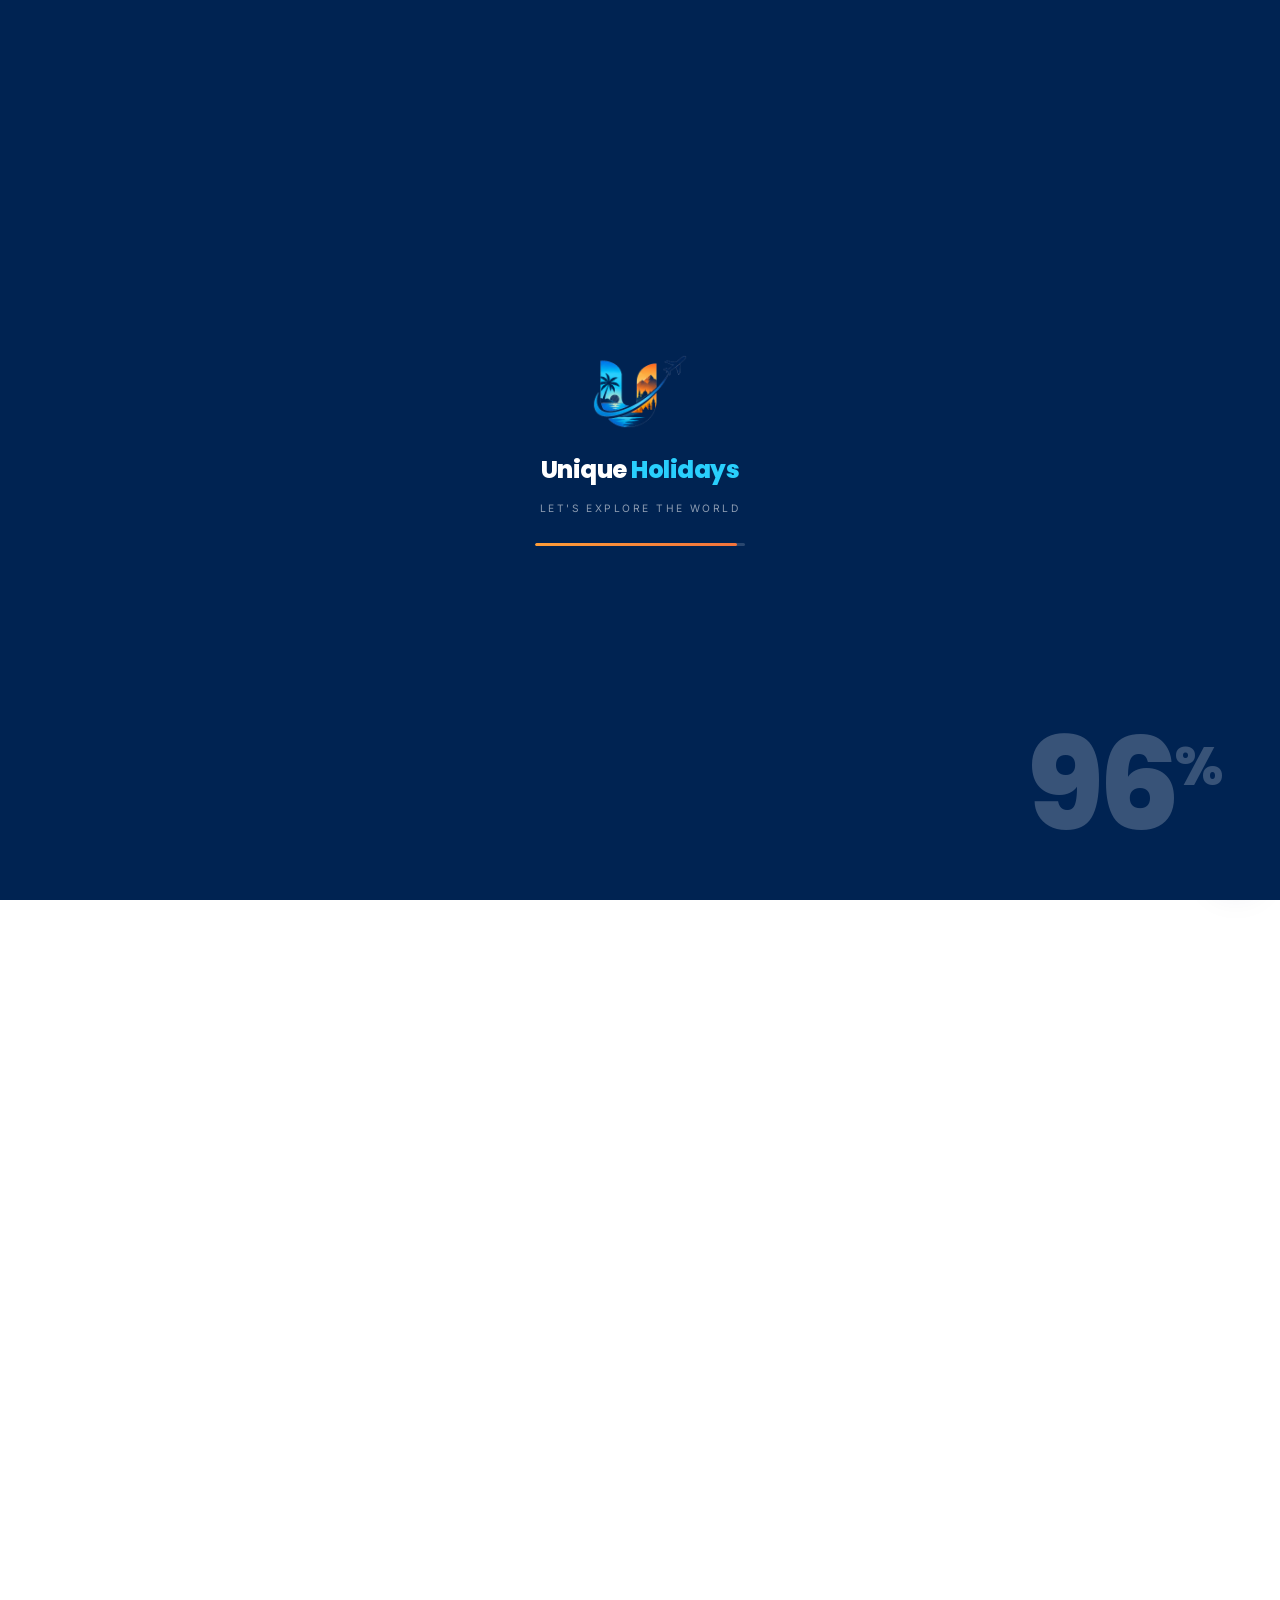
==== about.html @ 4cef004b "Remove the four panels after the gallery In every price, No rush, Plan once then travel with us agai" ====
<!DOCTYPE html>
<html lang="en">
<head>
<meta charset="utf-8">
<meta name="viewport" content="width=device-width, initial-scale=1">
<title>About Us — Unique Holidays</title>
<meta name="description" content="Unique Holidays is a travel desk that plans holidays the way you would plan them for a friend — honest advice, one all-in price and someone on call while you are away.">
<meta name="theme-color" content="#002352">
<link rel="canonical" href="https://www.uniqueholidays.com/about.html">
<meta property="og:type" content="website">
<meta property="og:title" content="About Us — Unique Holidays">
<meta property="og:description" content="Unique Holidays is a travel desk that plans holidays the way you would plan them for a friend — honest advice, one all-in price and someone on call while you are away.">
<meta property="og:image" content="assets/img/og-image.png">
<meta property="og:site_name" content="Unique Holidays">
<meta name="twitter:card" content="summary_large_image">
<link rel="icon" href="assets/img/favicon.ico" sizes="any">
<link rel="icon" href="assets/img/icon-192.png" type="image/png">
<link rel="apple-touch-icon" href="assets/img/apple-touch-icon.png">
<link rel="manifest" href="site.webmanifest">
<link rel="preconnect" href="https://fonts.googleapis.com">
<link rel="preconnect" href="https://fonts.gstatic.com" crossorigin>
<link href="https://fonts.googleapis.com/css2?family=Inter:wght@400;500;600&family=Poppins:wght@500;600;700;800&display=swap" rel="stylesheet">
<link rel="stylesheet" href="assets/css/styles.css?v=20260913h">
<link rel="stylesheet" href="assets/css/motion.css?v=20260913h">
<noscript><style>
  /* Without JavaScript the intro curtain would never lift and the pinned
     gallery would never be measured, so fall back to plain, readable HTML. */
  .uh-loader, .uh-meter { display: none !important; }
  [data-anim] { opacity: 1 !important; transform: none !important; }
  .uh-word > i { transform: none !important; }
  .hscroll { min-height: 0; }
  .hscroll__pin { position: static; height: auto; padding-bottom: 40px; }
  .hscroll__viewport { overflow-x: auto; }
  .hscroll__progress, .hscroll__hint { display: none; }
  .daynight { height: auto; }
  .daynight__pin { position: static; height: auto; padding-block: 80px; }
  .daynight__swap > * { position: static; opacity: 1 !important; }
  .theme-toggle { display: none; }
</style></noscript>
<script src="assets/js/boot.js?v=20260913h"></script>
</head>
<body>
<a class="skip-link" href="#main">Skip to main content</a>

<div class="uh-loader" id="uhLoader" aria-hidden="true">
  <div class="uh-loader__inner">
    <img class="uh-loader__mark" src="assets/img/logo-mark.png" alt="" width="96" height="75">
    <div class="uh-loader__word">Unique <span>Holidays</span></div>
    <div class="uh-loader__tag">Let's Explore the World</div>
    <div class="uh-loader__bar"><span id="uhBar"></span></div>
  </div>
  <div class="uh-loader__count"><span id="uhCount">00</span><i>%</i></div>
  <div class="uh-loader__panel uh-loader__panel--l"></div>
  <div class="uh-loader__panel uh-loader__panel--r"></div>
</div>

<div class="uh-meter" id="uhMeter" aria-hidden="true">
  <span class="uh-meter__num" id="uhMeterNum">00</span>
  <span class="uh-meter__track"><span class="uh-meter__fill" id="uhMeterFill"></span></span>
  <span class="uh-meter__label">Scroll</span>
</div>
<header class="site-header" id="siteHeader">
  <div class="container header-inner">
    <a class="brand" href="index.html" aria-label="Unique Holidays — home">
      <img src="assets/img/logo-mark.png" alt="" width="46" height="36">
      <span class="brand-text">
        <span class="brand-name">Unique <span>Holidays</span></span>
        <span class="brand-tag">Let's Explore the World</span>
      </span>
    </a>
    <nav class="nav" id="primaryNav" aria-label="Primary">
      <ul class="nav-list"><li><a href="index.html">Home</a></li><li><a href="destinations.html">Destinations</a></li><li><a href="packages.html">Tour Packages</a></li><li><a href="about.html" aria-current="page">About Us</a></li><li><a href="contact.html">Contact</a></li><li class="nav-cta-mobile"><a class="btn btn-primary" href="contact.html">Plan My Trip</a></li></ul>
    </nav>
    <div class="header-actions">
      <a class="header-phone" href="tel:+917041190618"><svg viewBox="0 0 24 24" fill="none" stroke="currentColor" stroke-width="2" stroke-linecap="round" stroke-linejoin="round" aria-hidden="true"><path d="M22 16.9v3a2 2 0 0 1-2.2 2 19.8 19.8 0 0 1-8.6-3.1 19.5 19.5 0 0 1-6-6A19.8 19.8 0 0 1 2 4.2 2 2 0 0 1 4 2h3a2 2 0 0 1 2 1.7c.1 1 .4 1.9.7 2.8a2 2 0 0 1-.4 2.1L8 9.9a16 16 0 0 0 6 6l1.3-1.3a2 2 0 0 1 2.1-.4c.9.3 1.8.6 2.8.7a2 2 0 0 1 1.8 2z"/></svg><span>+91 70411 90618</span></a>
      <button class="theme-toggle" type="button" aria-pressed="false" aria-label="Switch to night mode">
        <svg class="i-sun" viewBox="0 0 24 24" fill="none" stroke="currentColor" stroke-width="2" stroke-linecap="round" stroke-linejoin="round" aria-hidden="true"><circle cx="12" cy="12" r="4.2"/><path d="M12 2v2.4M12 19.6V22M4.2 4.2l1.7 1.7M18.1 18.1l1.7 1.7M2 12h2.4M19.6 12H22M4.2 19.8l1.7-1.7M18.1 5.9l1.7-1.7"/></svg><svg class="i-moon" viewBox="0 0 24 24" fill="none" stroke="currentColor" stroke-width="2" stroke-linecap="round" stroke-linejoin="round" aria-hidden="true"><path d="M21 13.2A8.5 8.5 0 1 1 10.8 3a6.8 6.8 0 0 0 10.2 10.2z"/></svg>
      </button>
      <a class="btn btn-primary" href="contact.html">Plan My Trip</a>
      <button class="nav-toggle" id="navToggle" type="button"
              aria-expanded="false" aria-controls="primaryNav" aria-label="Toggle navigation">
        <span></span>
      </button>
    </div>
  </div>
</header>

<main id="main">
  <section class="page-hero">
    <div class="container">
      <nav class="crumbs" aria-label="Breadcrumb">
        <a href="index.html">Home</a><span aria-hidden="true">/</span><span>About Us</span>
      </nav>
      <h1 data-split>A small team that plans a lot of holidays</h1>
      <p>We started because too many people came back from costly trips feeling let down. Usually not because of one big mistake, but because of ten small things nobody planned for.</p>
    </div>
  </section>

  <section class="section">
    <div class="container split">
      <div>
        <span class="eyebrow">Our story</span>
        <h2>Built on the trips that went wrong</h2>
        <p class="lede">Unique Holidays began at a kitchen table, planning a friend's honeymoon after
           an online booking left them stuck at an airport with a voucher nobody accepted.</p>
        <p>We sorted that trip out. Then the next one, and the one after. Eleven years later we are a
           full travel desk, but the way we work has not changed: first understand how someone
           really likes to travel, then build the days around that, not around what is easy to sell.</p>
        <ul class="tick-list">
          <li>Day plans made for real people, not for brochure photos</li>
          <li>Hotels we have stayed in or checked ourselves — no surprises when you reach</li>
          <li>One coordinator who knows your booking from the first enquiry till you are home</li>
          <li>Costs and cancellation rules in writing before you pay a single rupee</li>
        </ul>
        <p class="svc-note" style="justify-content:flex-start;text-align:left"><svg width="18" height="18" viewBox="0 0 24 24" fill="currentColor" aria-hidden="true"><path d="M12 21s-8-4.7-8-10.4A4.6 4.6 0 0 1 12 7a4.6 4.6 0 0 1 8 3.6C20 16.3 12 21 12 21z"/></svg> Identifies as women-owned</p>
        <p style="margin-top:26px">
          <a class="btn btn-primary" href="contact.html">Start planning with us <svg viewBox="0 0 24 24" fill="none" stroke="currentColor" stroke-width="2" stroke-linecap="round" stroke-linejoin="round" aria-hidden="true"><path d="M5 12h14M13 6l6 6-6 6"/></svg></a>
        </p>
      </div>
      <div class="split-media">
        <div class="logo-showcase" data-anim="scale-in">
          <img src="assets/img/logo-u.png" alt="Unique Holidays"
               width="697" height="554">
        </div>
      </div>
    </div>
  </section>

  <section class="section section--tight">
    <div class="container">
      <div class="stats-band reveal" data-anim="clip-up">
        <div class="stats-grid">
          <div><strong data-count="12000" data-suffix="+">0</strong><span>Happy travellers</span></div>
          <div><strong data-count="18" data-suffix="">0</strong><span>Handpicked destinations</span></div>
          <div><strong data-count="40" data-suffix="+">0</strong><span>Countries covered</span></div>
          <div><strong data-count="11" data-suffix=" yrs">0</strong><span>Planning holidays</span></div>
        </div>
      </div>
    </div>
  </section>

  <section class="section section--soft">
    <div class="container">
      <div class="section-head section-head--center">
        <span class="eyebrow">How we work</span>
        <h2>Four things we never compromise on</h2>
      </div>
      <div class="grid grid-4" data-stagger="100"><div class="feature reveal"><div class="icon"><svg viewBox="0 0 24 24" fill="none" stroke="currentColor" stroke-width="2" stroke-linecap="round" stroke-linejoin="round" aria-hidden="true"><path d="M12 22s8-4 8-10V5l-8-3-8 3v7c0 6 8 10 8 10z"/><path d="m9 12 2 2 4-4"/></svg></div>
      <h3>We give you the real price</h3><p>The amount in your first email is the amount you pay. No “taxes extra” three days before you fly.</p></div><div class="feature reveal"><div class="icon"><svg viewBox="0 0 24 24" fill="none" stroke="currentColor" stroke-width="2" stroke-linecap="round" stroke-linejoin="round" aria-hidden="true"><circle cx="12" cy="12" r="10"/><path d="m16.2 7.8-2.9 6.4-6.4 2.9 2.9-6.4z"/></svg></div>
      <h3>We say when not to go</h3><p>If your dates are wrong for a place, we will tell you and suggest better ones — even if we lose the booking.</p></div><div class="feature reveal"><div class="icon"><svg viewBox="0 0 24 24" fill="none" stroke="currentColor" stroke-width="2" stroke-linecap="round" stroke-linejoin="round" aria-hidden="true"><path d="M3 18v-6a9 9 0 0 1 18 0v6"/><path d="M21 19a2 2 0 0 1-2 2h-1a2 2 0 0 1-2-2v-3a2 2 0 0 1 2-2h3zM3 19a2 2 0 0 0 2 2h1a2 2 0 0 0 2-2v-3a2 2 0 0 0-2-2H3z"/></svg></div>
      <h3>We answer the phone</h3><p>Things go wrong at 2 am. Someone from our team picks up, in your language, and sorts it out.</p></div><div class="feature reveal"><div class="icon"><svg viewBox="0 0 24 24" fill="none" stroke="currentColor" stroke-width="2" stroke-linecap="round" stroke-linejoin="round" aria-hidden="true"><path d="M17 21v-2a4 4 0 0 0-4-4H5a4 4 0 0 0-4 4v2"/><circle cx="9" cy="7" r="4"/><path d="M23 21v-2a4 4 0 0 0-3-3.9"/><path d="M16 3.1a4 4 0 0 1 0 7.8"/></svg></div>
      <h3>We travel ourselves</h3><p>Nobody here sells a hotel they have not seen or a route they have not travelled themselves.</p></div></div>
    </div>
  </section>

  <section class="section">
    <div class="container">
      <div class="section-head section-head--center">
        <span class="eyebrow">The team</span>
        <h2>The people you will actually talk to</h2>
        <p>No call centre and no complaint numbers. You get one planner, their direct number,
           and a coordinator who stays with your trip from start to finish.</p>
      </div>
      <div class="grid grid-4" data-stagger="100"><div class="team-card reveal"><span class="avatar" aria-hidden="true">CS</span>
      <h3>Chirag Suthar</h3><p>Founder &amp; trip planner</p></div><div class="team-card reveal"><span class="avatar" aria-hidden="true">AR</span>
      <h3>Anita Rao</h3><p>International holidays</p></div><div class="team-card reveal"><span class="avatar" aria-hidden="true">VJ</span>
      <h3>Vikram Joshi</h3><p>Groups &amp; corporate travel</p></div><div class="team-card reveal"><span class="avatar" aria-hidden="true">FS</span>
      <h3>Farah Sheikh</h3><p>Visas &amp; documentation</p></div></div>
    </div>
  </section>

  <section class="section section--tight">
    <div class="container">
      <div class="cta-band reveal" data-anim="scale-in">
        <h2>Tell us about your next trip</h2>
        <p>One message is enough to begin. We will ask a few questions, then send you a plan
           you can actually picture yourself on.</p>
        <div class="cta-actions">
          <a class="btn btn-primary btn-lg" href="contact.html">Get in touch <svg viewBox="0 0 24 24" fill="none" stroke="currentColor" stroke-width="2" stroke-linecap="round" stroke-linejoin="round" aria-hidden="true"><path d="M5 12h14M13 6l6 6-6 6"/></svg></a>
          <a class="btn btn-light btn-lg" href="packages.html">See our packages</a>
        </div>
      </div>
    </div>
  </section>
</main>
<footer class="site-footer">
  <div class="container">
    <div class="footer-top">
      <div class="footer-about">
        <a class="brand" href="index.html">
          <img src="assets/img/logo-mark.png" alt="" width="46" height="36">
          <span class="brand-text">
            <span class="brand-name">Unique <span>Holidays</span></span>
            <span class="brand-tag">Let's Explore the World</span>
          </span>
        </a>
        <p>A travel desk that plans holidays the way you would plan them for a friend —
           honest advice, a comfortable pace and someone on call while you are away.</p>
        <div class="socials">
          <a href="#" aria-label="Facebook"><svg viewBox="0 0 24 24" fill="none" stroke="currentColor" stroke-width="2" stroke-linecap="round" stroke-linejoin="round" aria-hidden="true"><path d="M15 3h-2.5A4.5 4.5 0 0 0 8 7.5V10H5.5v4H8v8h4v-8h3l1-4h-4V7.5A.5.5 0 0 1 12.5 7H15z" fill="currentColor" stroke="none"/></svg></a>
          <a href="#" aria-label="Instagram"><svg viewBox="0 0 24 24" fill="none" stroke="currentColor" stroke-width="2" stroke-linecap="round" stroke-linejoin="round" aria-hidden="true"><rect x="2" y="2" width="20" height="20" rx="5.5"/><circle cx="12" cy="12" r="4.2"/><circle cx="17.6" cy="6.4" r="1.2" fill="currentColor" stroke="none"/></svg></a>
          <a href="#" aria-label="YouTube"><svg viewBox="0 0 24 24" fill="none" stroke="currentColor" stroke-width="2" stroke-linecap="round" stroke-linejoin="round" aria-hidden="true"><path d="M22.5 7.5a3 3 0 0 0-2.1-2.1C18.5 4.8 12 4.8 12 4.8s-6.5 0-8.4.6A3 3 0 0 0 1.5 7.5 31 31 0 0 0 1 12a31 31 0 0 0 .5 4.5 3 3 0 0 0 2.1 2.1c1.9.6 8.4.6 8.4.6s6.5 0 8.4-.6a3 3 0 0 0 2.1-2.1A31 31 0 0 0 23 12a31 31 0 0 0-.5-4.5z"/><path d="m10 15 5-3-5-3z" fill="currentColor" stroke="none"/></svg></a>
          <a href="#" aria-label="LinkedIn"><svg viewBox="0 0 24 24" fill="none" stroke="currentColor" stroke-width="2" stroke-linecap="round" stroke-linejoin="round" aria-hidden="true"><rect x="2" y="2" width="20" height="20" rx="3"/><path d="M7 10v7M7 6.5v.01M11.5 17v-4a2.5 2.5 0 0 1 5 0v4"/><path d="M11.5 10v7"/></svg></a>
        </div>
      </div>
      <div class="footer-col">
        <h4>Explore</h4>
        <ul><li><a href="index.html">Home</a></li><li><a href="destinations.html">Destinations</a></li><li><a href="packages.html">Tour Packages</a></li><li><a href="about.html">About Us</a></li><li><a href="contact.html">Contact</a></li></ul>
      </div>
      <div class="footer-col">
        <h4>Top destinations</h4>
        <ul><li><a href="destinations.html#kashmir">Kashmir</a></li><li><a href="destinations.html#kerala">Kerala</a></li><li><a href="destinations.html#goa">Goa</a></li><li><a href="destinations.html#ladakh">Ladakh</a></li><li><a href="destinations.html#rajasthan">Rajasthan</a></li><li><a href="destinations.html#andaman">Andaman Islands</a></li></ul>
      </div>
      <div class="footer-col">
        <h4>Get in touch</h4>
        <!-- TODO: replace the placeholder contact details below with your real ones -->
        <ul class="footer-contact">
          <li><svg viewBox="0 0 24 24" fill="none" stroke="currentColor" stroke-width="2" stroke-linecap="round" stroke-linejoin="round" aria-hidden="true"><path d="M20 10c0 6-8 12-8 12s-8-6-8-12a8 8 0 0 1 16 0z"/><circle cx="12" cy="10" r="3"/></svg><span>Unique Holidays<br>A-1234, Money Plant High Street, Gota<br>Ahmedabad, Gujarat 382470, India</span></li>
          <li><svg viewBox="0 0 24 24" fill="none" stroke="currentColor" stroke-width="2" stroke-linecap="round" stroke-linejoin="round" aria-hidden="true"><path d="M22 16.9v3a2 2 0 0 1-2.2 2 19.8 19.8 0 0 1-8.6-3.1 19.5 19.5 0 0 1-6-6A19.8 19.8 0 0 1 2 4.2 2 2 0 0 1 4 2h3a2 2 0 0 1 2 1.7c.1 1 .4 1.9.7 2.8a2 2 0 0 1-.4 2.1L8 9.9a16 16 0 0 0 6 6l1.3-1.3a2 2 0 0 1 2.1-.4c.9.3 1.8.6 2.8.7a2 2 0 0 1 1.8 2z"/></svg><span><a href="tel:+917041190618">+91 70411 90618</a></span></li>
          <li><svg viewBox="0 0 24 24" fill="none" stroke="currentColor" stroke-width="2" stroke-linecap="round" stroke-linejoin="round" aria-hidden="true"><path d="M4 4h16a2 2 0 0 1 2 2v12a2 2 0 0 1-2 2H4a2 2 0 0 1-2-2V6a2 2 0 0 1 2-2z"/><path d="m22 6-10 7L2 6"/></svg><span><a href="mailto:hello@uniqueholidays.com">hello@uniqueholidays.com</a></span></li>
          <li><svg viewBox="0 0 24 24" fill="none" stroke="currentColor" stroke-width="2" stroke-linecap="round" stroke-linejoin="round" aria-hidden="true"><circle cx="12" cy="12" r="10"/><path d="M12 6v6l4 2"/></svg><span>Mon – Sat, 10:00 am – 7:30 pm</span></li>
        </ul>
        <form class="newsletter" id="newsletterForm" novalidate>
          <label class="visually-hidden" for="newsletterEmail">Email address</label>
          <input type="email" id="newsletterEmail" name="email" placeholder="Get deals in your inbox" required>
          <button class="btn btn-primary" type="submit">Subscribe</button>
        </form>
        <p class="newsletter-msg" id="newsletterMsg" role="status"></p>
      </div>
    </div>
    <div class="footer-bottom">
      <p style="margin:0">© <span id="year">2026</span> Unique Holidays. All rights reserved.</p>
      <ul>
        <li><a href="contact.html">Enquiries</a></li>
        <li><a href="about.html">About</a></li>
        <li><a href="packages.html">Packages</a></li>
      </ul>
    </div>
  </div>
</footer>

<div class="float-actions">
  <a class="float-wa" href="https://wa.me/917041190618" aria-label="Chat on WhatsApp" target="_blank" rel="noopener"><svg viewBox="0 0 24 24" fill="none" stroke="currentColor" stroke-width="2" stroke-linecap="round" stroke-linejoin="round" aria-hidden="true"><path d="M17.5 14.4c-.3-.2-1.7-.9-2-1-.3-.1-.5-.1-.7.1l-.9 1.2c-.2.2-.4.2-.6.1a8.2 8.2 0 0 1-4-3.5c-.2-.3 0-.5.1-.6l.6-.7c.2-.2.2-.4.3-.6s0-.4 0-.6l-1-2.3c-.2-.6-.5-.5-.7-.5h-.6c-.2 0-.6.1-.9.4A3.4 3.4 0 0 0 5.9 9c0 1.5 1.1 3 1.3 3.2a12 12 0 0 0 4.6 4.1c1.7.7 2.3.8 3.1.6.5-.1 1.7-.7 1.9-1.3.2-.7.2-1.2.2-1.3z"/><path d="M12 2a10 10 0 0 0-8.6 15L2 22l5.2-1.4A10 10 0 1 0 12 2z" fill="none"/></svg></a>
  <a class="float-call" href="tel:+917041190618" aria-label="Call us"><svg viewBox="0 0 24 24" fill="none" stroke="currentColor" stroke-width="2" stroke-linecap="round" stroke-linejoin="round" aria-hidden="true"><path d="M22 16.9v3a2 2 0 0 1-2.2 2 19.8 19.8 0 0 1-8.6-3.1 19.5 19.5 0 0 1-6-6A19.8 19.8 0 0 1 2 4.2 2 2 0 0 1 4 2h3a2 2 0 0 1 2 1.7c.1 1 .4 1.9.7 2.8a2 2 0 0 1-.4 2.1L8 9.9a16 16 0 0 0 6 6l1.3-1.3a2 2 0 0 1 2.1-.4c.9.3 1.8.6 2.8.7a2 2 0 0 1 1.8 2z"/></svg></a>
</div>

<script src="assets/js/main.js?v=20260913h" defer></script>
<script src="assets/js/motion.js?v=20260913h" defer></script>
</body>
</html>
---- assets/css/styles.css ----
/* ==========================================================================
   Unique Holidays — design system
   Palette sampled directly from the brand logo:
   navy #002352 · blue #0080D8 · sky #29CFFD · orange #FE9D38
   ========================================================================== */

/* ---------------------------------------------------------------- tokens -- */
/* Copperplate script, self-hosted. Used only as the accent word inside a
   headline — the way the reference sites set one word of a serif statement in
   calligraphy. A fallback serif italic would read as emphasis, not lettering. */
@font-face {
  font-family: "Kaushan Script";
  src: url("../fonts/kaushan-script-latin.woff2") format("woff2");
  font-weight: 400; font-style: normal; font-display: swap;
  unicode-range: U+0000-00FF, U+2018-201E, U+2039-203A;
}

@font-face {
  font-family: "Pinyon Script";
  src: url("../fonts/pinyon-script-latin.woff2") format("woff2");
  font-weight: 400; font-style: normal; font-display: swap;
  unicode-range: U+0000-00FF, U+2018-201E, U+2039-203A;
}

:root {
  --navy:        #002352;
  --navy-800:    #04264F;
  --navy-600:    #0B4B8F;
  --blue:        #0080D8;
  --blue-400:    #29A9F0;
  --sky:         #29CFFD;
  --sky-100:     #E4F6FE;
  --orange:      #FE9D38;
  --orange-600:  #F2733C;
  --sand:        #FFE3B0;

  --ink:         #0E1B2C;
  --body:        #46586E;
  --muted:       #6B7C92;
  --line:        #E3EAF2;
  --line-soft:   #EEF3F8;
  --surface:     #FFFFFF;
  --surface-2:   #F4F8FC;

  --grad-brand:  linear-gradient(135deg, var(--blue) 0%, var(--sky) 100%);
  --grad-warm:   linear-gradient(135deg, var(--orange) 0%, var(--orange-600) 100%);
  /* The deep ground for flat dark sections. Sampled from the reference
     recording: #330A24. Navy stays the ink colour for type and buttons. */
  --deep:        #330A24;
  --deep-600:    #4A122F;
  --deep-400:    #5E1A3D;
  --grad-deep:   linear-gradient(150deg, var(--deep) 0%, var(--deep-600) 58%, var(--deep-400) 100%);

  --r-sm: 10px;
  --r-md: 16px;
  --r-lg: 24px;
  --r-xl: 34px;
  --r-pill: 999px;

  --sh-sm: 0 1px 2px rgba(0, 35, 82, .05), 0 3px 10px rgba(0, 35, 82, .045);
  --sh-md: 0 2px 6px rgba(0, 35, 82, .05), 0 12px 34px rgba(0, 35, 82, .085);
  --sh-lg: 0 6px 18px rgba(0, 35, 82, .07), 0 30px 70px rgba(0, 35, 82, .13);
  --sh-cta: 0 12px 28px rgba(242, 115, 60, .32);

  --container: 1180px;
  --gutter: 22px;

  --font-head: "Poppins", "Segoe UI", system-ui, -apple-system, sans-serif;
  --font-body: "Inter", "Segoe UI", system-ui, -apple-system, sans-serif;

  --ease: cubic-bezier(.22, .8, .26, 1);
  --ease-soft: cubic-bezier(.33, .72, .24, 1);
}

/* ------------------------------------------------------------------ base -- */
*, *::before, *::after { box-sizing: border-box; }

html { scroll-behavior: smooth; -webkit-text-size-adjust: 100%; }

body {
  margin: 0;
  font-family: var(--font-body);
  font-size: 16.5px;
  line-height: 1.78;
  -webkit-font-smoothing: antialiased;
  text-rendering: optimizeLegibility;
  color: var(--body);
  background: var(--surface);
  overflow-x: hidden;
}

h1, h2, h3, h4, h5 {
  font-family: var(--font-head);
  color: var(--ink);
  line-height: 1.18;
  margin: 0 0 .5em;
  letter-spacing: -.02em;
  font-weight: 700;
}
h1 { font-size: clamp(2.3rem, 5vw, 3.9rem); font-weight: 800; letter-spacing: -.028em; }
h2 { font-size: clamp(1.9rem, 3.5vw, 3rem); font-weight: 800; letter-spacing: -.026em; }
h3 { font-size: clamp(1.16rem, 1.8vw, 1.42rem); letter-spacing: -.014em; }
p  { margin: 0 0 1rem; }
a  { color: var(--blue); text-decoration: none; transition: color .2s var(--ease); }
a:hover { color: var(--orange-600); }
img, svg { max-width: 100%; height: auto; display: block; }
ul { margin: 0; padding: 0; list-style: none; }

:focus-visible {
  outline: 3px solid var(--orange);
  outline-offset: 3px;
  border-radius: 6px;
}

.visually-hidden {
  position: absolute; width: 1px; height: 1px; padding: 0; margin: -1px;
  overflow: hidden; clip: rect(0 0 0 0); white-space: nowrap; border: 0;
}

.skip-link {
  position: fixed; left: 50%; top: 10px; transform: translateX(-50%);
  background: var(--navy); color: #fff; padding: 11px 22px;
  border-radius: var(--r-pill); z-index: 200;
  clip-path: inset(50%); pointer-events: none;
  font-family: var(--font-head); font-weight: 600; font-size: .9rem;
  box-shadow: var(--sh-md);
}
.skip-link:focus { clip-path: none; pointer-events: auto; color: #fff; }

/* ------------------------------------------------------------- structure -- */
.container {
  width: 100%;
  max-width: var(--container);
  margin-inline: auto;
  padding-inline: var(--gutter);
}

.section { padding-block: clamp(72px, 9.5vw, 132px); position: relative; }
.section::before {
  content: ""; position: absolute; inset: 0; pointer-events: none;
  background:
    radial-gradient(52% 44% at 88% 4%, rgba(41, 207, 253, .055), transparent 62%),
    radial-gradient(44% 40% at 6% 96%, rgba(254, 157, 56, .045), transparent 64%);
}
.section > .container { position: relative; z-index: 1; }
.section--soft { background: var(--surface-2); position: relative; }
.section--soft::before {
  content: ""; position: absolute; inset: 0; pointer-events: none;
  background:
    radial-gradient(58% 52% at 12% 0%, rgba(41, 207, 253, .10), transparent 62%),
    radial-gradient(48% 48% at 92% 100%, rgba(254, 157, 56, .075), transparent 64%);
}
.section--soft > .container { position: relative; z-index: 1; }
.section--tight { padding-block: clamp(48px, 6vw, 84px); }

.section-head { max-width: 680px; margin-bottom: clamp(40px, 5vw, 62px); }
.section-head--center { margin-inline: auto; text-align: center; }

.eyebrow {
  display: inline-flex; align-items: center; gap: 8px;
  font-family: var(--font-head); font-weight: 600; font-size: .78rem;
  letter-spacing: .14em; text-transform: uppercase;
  color: var(--blue); margin-bottom: 14px;
}
.eyebrow::before {
  content: ""; width: 26px; height: 3px; border-radius: 2px; background: var(--grad-warm);
}
.section-head--center .eyebrow::before { display: none; }
.section-head p { font-size: 1.07rem; color: var(--muted); margin-bottom: 0; line-height: 1.8; }

.lede { font-size: 1.12rem; color: var(--body); }

/* --------------------------------------------------------------- buttons -- */
.btn {
  display: inline-flex; align-items: center; justify-content: center; gap: 10px;
  font-family: var(--font-head); font-weight: 600; font-size: .95rem;
  padding: 13px 26px; border-radius: var(--r-pill); border: 2px solid transparent;
  cursor: pointer; transition: transform .22s var(--ease), box-shadow .22s var(--ease),
              background .22s var(--ease), color .22s var(--ease), border-color .22s var(--ease);
  white-space: nowrap; text-align: center;
}
.btn:hover { transform: translateY(-2px); }
.btn:active { transform: translateY(0); }
.btn svg { width: 18px; height: 18px; flex: none; }

.btn-primary { background: var(--grad-warm); color: #fff; box-shadow: var(--sh-cta); }
.btn-primary:hover { color: #fff; box-shadow: 0 16px 34px rgba(242, 115, 60, .42); }

.btn-brand { background: var(--grad-brand); color: #fff; box-shadow: 0 12px 26px rgba(11, 132, 222, .3); }
.btn-brand:hover { color: #fff; }

.btn-outline { border-color: var(--line); color: var(--ink); background: var(--surface); }
.btn-outline:hover { border-color: var(--blue); color: var(--blue); }

.btn-light { background: rgba(255, 255, 255, .14); color: #fff; border-color: rgba(255, 255, 255, .4); }
.btn-light:hover { background: #fff; color: var(--navy); }

.btn-block { width: 100%; }
.btn-lg { padding: 16px 34px; font-size: 1rem; }

/* ---------------------------------------------------------------- header -- */
.site-header {
  position: sticky; top: 0; z-index: 100;
  background: var(--header-bg);
  backdrop-filter: blur(12px);
  border-bottom: 1px solid transparent;
  transition: box-shadow .25s var(--ease), border-color .25s var(--ease), transform .34s var(--ease);
}
.site-header.is-stuck { box-shadow: var(--sh-sm); border-bottom-color: var(--line); }
/* Out of the way on the way down the page, back on the way up. Not named
   is-hidden: that is already a display:none utility further down this sheet. */
.site-header.is-tucked { transform: translateY(-100%); }

.header-inner {
  display: flex; align-items: center; gap: 20px;
  min-height: 76px;
}

.brand { display: flex; align-items: center; gap: 11px; flex: none; }
.brand img { width: 46px; height: auto; }
.brand-text { display: flex; flex-direction: column; line-height: 1; }
.brand-name {
  font-family: var(--font-head); font-weight: 800; font-size: 1.28rem;
  letter-spacing: -.02em; color: var(--navy);
}
.brand-name span { color: var(--blue); }
.brand-tag {
  font-size: .61rem; letter-spacing: .19em; text-transform: uppercase;
  color: var(--muted); margin-top: 4px; font-weight: 500;
}

.nav { margin-left: auto; }
.nav-list { display: flex; align-items: center; gap: 4px; }
.nav-list a {
  display: block; padding: 10px 15px; border-radius: var(--r-pill); white-space: nowrap;
  font-family: var(--font-head); font-weight: 500; font-size: .94rem; color: var(--ink);
}
.nav-list a:hover { background: var(--sky-100); color: var(--blue); }
.nav-list a[aria-current="page"] { color: var(--blue); background: var(--sky-100); font-weight: 600; }

.header-actions { display: flex; align-items: center; gap: 14px; flex: none; }
.header-phone {
  display: inline-flex; align-items: center; gap: 9px;
  font-family: var(--font-head); font-weight: 600; font-size: .93rem; color: var(--navy);
}
.header-phone svg { width: 34px; height: 34px; padding: 8px; border-radius: 50%;
  background: var(--sky-100); color: var(--blue); flex: none; }
.header-phone:hover { color: var(--blue); }

.nav-cta-mobile { display: none; }
.nav-cta-mobile .btn { width: 100%; margin-top: 14px; }

.nav-toggle {
  display: none; width: 46px; height: 46px; border: 1px solid var(--line);
  background: var(--surface); border-radius: 13px; cursor: pointer; padding: 0;
  align-items: center; justify-content: center; flex: none;
}
.nav-toggle span {
  display: block; width: 20px; height: 2px; background: var(--navy); border-radius: 2px;
  position: relative; transition: background .2s var(--ease);
}
.nav-toggle span::before, .nav-toggle span::after {
  content: ""; position: absolute; left: 0; width: 20px; height: 2px;
  background: var(--navy); border-radius: 2px; transition: transform .25s var(--ease);
}
.nav-toggle span::before { top: -6px; }
.nav-toggle span::after  { top: 6px; }
.nav-toggle[aria-expanded="true"] span { background: transparent; }
.nav-toggle[aria-expanded="true"] span::before { transform: translateY(6px) rotate(45deg); }
.nav-toggle[aria-expanded="true"] span::after  { transform: translateY(-6px) rotate(-45deg); }

/* ------------------------------------------------------------------ hero -- */
.hero {
  position: relative; overflow: hidden;
  background: var(--grad-deep);
  color: #fff; padding-block: clamp(52px, 7vw, 88px) clamp(76px, 9vw, 116px);
}
.hero::before {
  content: ""; position: absolute; inset: auto -10% -55% -10%; height: 70%;
  background: radial-gradient(60% 100% at 50% 0%, rgba(41, 207, 253, .28), transparent 70%);
  pointer-events: none;
}
.hero-swoosh {
  position: absolute; right: -8%; top: -14%; width: 66%; min-width: 560px;
  opacity: .14; pointer-events: none;
}
.hero-inner {
  position: relative; z-index: 2;
  display: grid; grid-template-columns: 1.05fr .95fr; gap: clamp(30px, 5vw, 66px);
  align-items: center;
}
.hero h1 { color: #fff; margin-bottom: 18px; }
.hero h1 em {
  font-style: normal;
  background: linear-gradient(100deg, var(--orange) 10%, var(--sand) 90%);
  -webkit-background-clip: text; background-clip: text; color: transparent;
}
.hero-copy p { color: rgba(255, 255, 255, .82); font-size: 1.1rem; max-width: 52ch; }

.hero-pill {
  display: inline-flex; align-items: center; gap: 10px;
  background: rgba(255, 255, 255, .12); border: 1px solid rgba(255, 255, 255, .22);
  padding: 7px 16px 7px 8px; border-radius: var(--r-pill);
  font-size: .84rem; font-weight: 500; color: #fff; margin-bottom: 22px;
}
.hero-pill b {
  background: var(--grad-warm); color: #fff; font-weight: 700;
  padding: 3px 12px; border-radius: var(--r-pill); font-size: .76rem;
  font-family: var(--font-head); letter-spacing: .04em;
}
.hero-actions { display: flex; flex-wrap: wrap; gap: 14px; margin-top: 30px; }

.hero-stats {
  display: flex; flex-wrap: wrap; gap: 32px; margin-top: 40px;
  padding-top: 28px; border-top: 1px solid rgba(255, 255, 255, .18);
}
.hero-stats div strong {
  display: block; font-family: var(--font-head); font-weight: 800;
  font-size: 1.75rem; color: #fff; line-height: 1.1;
}
.hero-stats div span { font-size: .84rem; color: rgba(255, 255, 255, .7); }

/* hero collage */
.hero-art { position: relative; }
.collage { display: grid; grid-template-columns: 1fr 1fr; gap: 16px; }
.collage img {
  width: 100%; height: 100%; object-fit: cover; border-radius: var(--r-lg);
  box-shadow: var(--sh-lg); border: 3px solid rgba(255, 255, 255, .18);
}
.collage figure { margin: 0; position: relative; overflow: hidden; border-radius: var(--r-lg); }
.collage figcaption {
  position: absolute; left: 12px; bottom: 12px; z-index: 2;
  background: rgba(4, 38, 79, .74); backdrop-filter: blur(6px);
  color: #fff; font-family: var(--font-head); font-weight: 600; font-size: .8rem;
  padding: 5px 13px; border-radius: var(--r-pill);
}
.collage .tall { grid-row: span 2; }
.collage .tall img { min-height: 320px; object-position: 50% 76%; }
.collage .short img { height: 152px; }

.hero-badge {
  margin-top: 16px; background: rgba(255, 255, 255, .1);
  border: 1px solid rgba(255, 255, 255, .2); border-radius: var(--r-md);
  padding: 14px 18px; backdrop-filter: blur(8px);
  display: flex; align-items: center; gap: 13px;
}
.hero-badge .icon {
  width: 40px; height: 40px; border-radius: 12px; flex: none; color: #fff;
  background: var(--grad-brand); display: grid; place-items: center;
}
.hero-badge .icon svg { width: 20px; height: 20px; }
.hero-badge strong { display: block; font-family: var(--font-head); font-size: .95rem; color: #fff; }
.hero-badge > span:last-child > span { font-size: .78rem; color: rgba(255, 255, 255, .72); }

/* --------------------------------------------------------- search widget -- */
.search-wrap { margin-top: -58px; position: relative; z-index: 20; }
.search-card {
  background: var(--surface); border-radius: var(--r-xl); box-shadow: var(--sh-lg);
  padding: 22px; display: grid; gap: 14px;
  grid-template-columns: repeat(4, 1fr) auto; align-items: end;
}
.field { display: flex; flex-direction: column; gap: 7px; min-width: 0; }
.field > label {
  font-family: var(--font-head); font-weight: 600; font-size: .76rem;
  letter-spacing: .09em; text-transform: uppercase; color: var(--muted);
}
.field select, .field input, .field textarea {
  font-family: var(--font-body); font-size: .95rem; color: var(--ink);
  border: 1.5px solid var(--line); border-radius: var(--r-sm);
  padding: 12px 14px; background: var(--surface); width: 100%;
  transition: border-color .2s var(--ease), box-shadow .2s var(--ease);
}
.field select {
  appearance: none;
  background-image: url("data:image/svg+xml,%3Csvg xmlns='http://www.w3.org/2000/svg' viewBox='0 0 24 24' fill='none' stroke='%236B7C92' stroke-width='2.5' stroke-linecap='round'%3E%3Cpath d='M6 9l6 6 6-6'/%3E%3C/svg%3E");
  background-repeat: no-repeat; background-position: right 12px center; background-size: 16px;
  padding-right: 38px; cursor: pointer;
}
.field :is(select, input, textarea):focus {
  outline: none; border-color: var(--blue); box-shadow: 0 0 0 4px rgba(11, 132, 222, .13);
}
.field textarea { resize: vertical; min-height: 130px; }

/* ----------------------------------------------------------------- cards -- */
.grid { display: grid; gap: 26px; }
.grid-2 { grid-template-columns: repeat(2, 1fr); }
.grid-3 { grid-template-columns: repeat(3, 1fr); }
.grid-4 { grid-template-columns: repeat(4, 1fr); }

/* destination tile */
.dest-card {
  position: relative; display: block; overflow: hidden;
  border-radius: var(--r-lg); box-shadow: var(--sh-md);
  min-height: 322px; color: #fff; isolation: isolate;
}
.dest-card img {
  position: absolute; inset: 0; width: 100%; height: 100%; object-fit: cover;
  object-position: 50% 64%; z-index: -2; transition: transform .6s var(--ease);
}
.dest-card::after {
  content: ""; position: absolute; inset: 0; z-index: -1;
  background: linear-gradient(180deg, rgba(0, 35, 82, 0) 0%,
              rgba(0, 35, 82, .28) 34%, rgba(0, 35, 82, .74) 64%,
              rgba(0, 35, 82, .95) 100%);
}
.dest-card:hover img { transform: scale(1.07); }
.dest-card:hover { color: #fff; }
.dest-body {
  position: absolute; inset: auto 0 0 0; padding: 20px;
  text-shadow: 0 1px 3px rgba(0, 18, 40, .55);
}
.dest-body h3 { color: #fff; margin: 0 0 5px; font-size: 1.2rem; }
.dest-body p {
  margin: 0; font-size: .84rem; line-height: 1.55; color: rgba(255, 255, 255, .88);
  display: -webkit-box; -webkit-line-clamp: 2; -webkit-box-orient: vertical;
  line-clamp: 2; overflow: hidden;
}
.dest-price {
  display: flex; align-items: baseline; gap: 6px; margin-top: 12px;
  font-family: var(--font-head); font-size: .8rem; color: rgba(255, 255, 255, .86);
}
.dest-price b { font-size: 1.08rem; color: var(--orange); }
.dest-tag {
  position: absolute; top: 16px; left: 16px; z-index: 2;
  background: rgba(255, 255, 255, .92); color: var(--navy);
  font-family: var(--font-head); font-weight: 600; font-size: .73rem;
  padding: 5px 13px; border-radius: var(--r-pill);
}
.dest-card--tall { min-height: 420px; }

/* package card */
.pkg-card {
  background: var(--surface); border: 1px solid var(--line); border-radius: var(--r-lg);
  overflow: hidden; display: flex; flex-direction: column;
  transition: transform .45s var(--ease-soft), box-shadow .45s var(--ease-soft), border-color .45s var(--ease-soft);
}
.pkg-card:hover { transform: translateY(-7px); box-shadow: var(--sh-lg); border-color: transparent; }
.pkg-media { position: relative; aspect-ratio: 16 / 10; overflow: hidden; }
.pkg-media img { width: 100%; height: 100%; object-fit: cover; transition: transform .6s var(--ease); }
.pkg-card:hover .pkg-media img { transform: scale(1.06); }
.pkg-badge {
  position: absolute; top: 14px; left: 14px;
  background: var(--grad-warm); color: #fff;
  font-family: var(--font-head); font-weight: 600; font-size: .72rem;
  padding: 5px 13px; border-radius: var(--r-pill); letter-spacing: .03em;
}
.pkg-rating {
  position: absolute; top: 14px; right: 14px;
  background: rgba(255, 255, 255, .94); color: var(--navy);
  font-family: var(--font-head); font-weight: 600; font-size: .76rem;
  padding: 5px 11px; border-radius: var(--r-pill);
  display: inline-flex; align-items: center; gap: 5px;
}
.pkg-rating svg { width: 13px; height: 13px; color: var(--orange); }
.pkg-body { padding: 22px; display: flex; flex-direction: column; flex: 1; }
.pkg-where {
  display: inline-flex; align-items: center; gap: 6px;
  font-size: .82rem; color: var(--muted); margin-bottom: 8px;
}
.pkg-where svg { width: 14px; height: 14px; color: var(--blue); }
.pkg-body h3 { font-size: 1.16rem; margin-bottom: 10px; }
.pkg-body > p { font-size: .9rem; color: var(--muted); margin-bottom: 16px; }
.pkg-meta {
  display: flex; flex-wrap: wrap; gap: 8px; margin-bottom: 18px;
}
.pkg-meta li {
  display: inline-flex; align-items: center; gap: 6px;
  background: var(--surface-2); color: var(--body);
  font-size: .78rem; padding: 5px 11px; border-radius: var(--r-pill);
}
.pkg-meta svg { width: 13px; height: 13px; color: var(--blue); }
.pkg-foot {
  margin-top: auto; padding-top: 16px; border-top: 1px dashed var(--line);
  display: flex; align-items: center; justify-content: space-between; gap: 12px;
}
.price small { display: block; font-size: .72rem; color: var(--muted); line-height: 1.4; }
.price strong {
  font-family: var(--font-head); font-weight: 800; font-size: 1.35rem; color: var(--navy);
}
.price s { font-size: .8rem; color: var(--muted); margin-left: 6px; font-weight: 400; }

/* feature / value cards */
.feature {
  background: var(--surface); border: 1px solid var(--line); border-radius: var(--r-lg);
  padding: 30px 26px; height: 100%;
  transition: transform .45s var(--ease-soft), box-shadow .45s var(--ease-soft), border-color .45s var(--ease-soft);
}
.feature:hover { transform: translateY(-6px); box-shadow: var(--sh-md); border-color: transparent; }
.feature .icon {
  width: 56px; height: 56px; border-radius: 17px; display: grid; place-items: center;
  background: var(--sky-100); color: var(--blue); margin-bottom: 20px;
}
.feature .icon svg { width: 26px; height: 26px; }
.feature:nth-child(2n) .icon { background: #FFF1E1; color: var(--orange-600); }
.feature h3 { font-size: 1.1rem; margin-bottom: 8px; }
.feature p { font-size: .93rem; color: var(--muted); margin: 0; }

/* numbered steps */
.step { position: relative; padding-left: 74px; }
.step .num {
  position: absolute; left: 0; top: 0;
  width: 54px; height: 54px; border-radius: 18px; display: grid; place-items: center;
  background: var(--grad-brand); color: #fff;
  font-family: var(--font-head); font-weight: 800; font-size: 1.25rem;
  box-shadow: 0 10px 22px rgba(11, 132, 222, .28);
}
.step h3 { font-size: 1.08rem; margin-bottom: 6px; }
.step p { font-size: .93rem; color: var(--muted); margin: 0; }

/* ------------------------------------------------------------ stats band -- */
.stats-band {
  background: var(--grad-deep); color: #fff; border-radius: var(--r-xl);
  padding: clamp(30px, 4vw, 46px); position: relative; overflow: hidden;
}
.stats-band::before {
  content: ""; position: absolute; right: -60px; top: -80px; width: 320px; height: 320px;
  border-radius: 50%; background: radial-gradient(circle, rgba(41, 207, 253, .3), transparent 68%);
}
.stats-grid {
  position: relative; display: grid; grid-template-columns: repeat(4, 1fr);
  gap: 24px; text-align: center;
}
.stats-grid div + div { border-left: 1px solid rgba(255, 255, 255, .16); }
.stats-grid strong {
  display: block; font-family: var(--font-head); font-weight: 800;
  font-size: clamp(1.9rem, 3.4vw, 2.7rem); line-height: 1.1;
}
.stats-grid span { font-size: .87rem; color: rgba(255, 255, 255, .74); }

/* ---------------------------------------------------------- testimonials -- */
.slider { position: relative; }
.slider-viewport { overflow: hidden; }
.slider-track {
  display: flex; transition: transform .5s var(--ease);
}
/* Every slide is the same height as the tallest, so the section does not jump
   as you page through reviews of wildly different lengths. */
.slider-track { align-items: stretch; }
.slide { flex: 0 0 100%; padding: 4px; display: flex; justify-content: center; }

/* Laid out the way a review reads: rating, then what they said, then who said
   it. Centring every line gave the text a ragged left edge and left the big
   quote mark sitting on top of the stars; a name and five stars side by side
   cramped badly on a phone, where "Dharam Nginbhai Adreja" wraps to three
   lines on its own. The author row is pinned to the bottom of the card, so
   with the cards all one height it lands in the same place on every slide. */
.quote {
  /* a <figure>, so it carries the browser's default 40px side margin until it
     is told otherwise — that was eating 80px of a 412px phone screen */
  margin: 0;
  position: relative; overflow: hidden; flex: 1; max-width: 780px;
  background: var(--surface); border: 1px solid var(--line); border-radius: var(--r-xl);
  padding: clamp(24px, 3.6vw, 44px); box-shadow: var(--sh-md);
  display: grid; grid-template-rows: auto 1fr auto; gap: clamp(15px, 2vw, 22px);
  text-align: left;
}
/* Top right, opposite the stars: the only corner of the card with nothing in
   it. Bottom right put it under the reviewer's name. */
.quote::before {
  content: "\201C"; position: absolute; right: 18px; top: -18px;
  font-family: var(--font-head); font-weight: 800; font-size: 7rem; line-height: 1;
  color: var(--sky-100); opacity: .75; pointer-events: none; user-select: none;
}
.quote > * { position: relative; }
.quote .stars {
  justify-self: start; display: inline-flex; gap: 3px; color: var(--orange); margin: 0;
}
.quote .stars svg { width: 18px; height: 18px; }
.quote blockquote {
  align-self: start; margin: 0;
  font-size: clamp(1rem, 1.5vw, 1.15rem); line-height: 1.7; color: var(--ink); font-weight: 400;
  /* Without a cap, the longest review — fourteen lines of it on a phone —
     would set the height of all five cards and leave the short ones mostly
     empty. The cap follows the line length: five wide lines and eight narrow
     ones show about the same amount of text. */
  display: -webkit-box; -webkit-box-orient: vertical; -webkit-line-clamp: 5;
  line-clamp: 5; overflow: hidden;
}
@media (max-width: 900px) { .quote blockquote { -webkit-line-clamp: 7; line-clamp: 7; } }
@media (max-width: 620px) { .quote blockquote { -webkit-line-clamp: 8; line-clamp: 8; } }
.quote-person {
  align-self: end; display: inline-flex; align-items: center; gap: 13px; min-width: 0;
}
.avatar {
  width: 50px; height: 50px; border-radius: 50%; flex: none;
  background: var(--grad-brand); color: #fff; display: grid; place-items: center;
  font-family: var(--font-head); font-weight: 700; font-size: 1.05rem;
}
.quote-person > span:not(.avatar) { min-width: 0; }
.quote-person strong { display: block; font-family: var(--font-head); color: var(--ink); font-size: .97rem; }
.quote-person > span:not(.avatar) span {
  display: -webkit-box; -webkit-box-orient: vertical; -webkit-line-clamp: 2; line-clamp: 2;
  overflow: hidden; font-size: .82rem; color: var(--muted); line-height: 1.45;
}
.quote-person .avatar { color: #fff; }

.slider-nav { display: flex; align-items: center; justify-content: center; gap: 14px; margin-top: 28px; }
.slider-btn {
  width: 46px; height: 46px; border-radius: 50%; border: 1.5px solid var(--line);
  background: var(--surface); color: var(--navy); cursor: pointer; display: grid; place-items: center;
  transition: background .2s var(--ease), color .2s var(--ease), border-color .2s var(--ease);
}
.slider-btn:hover { background: var(--navy); color: #fff; border-color: var(--navy); }
.slider-btn svg { width: 18px; height: 18px; }
.slider-dots { display: flex; gap: 8px; }
.slider-dots button {
  width: 9px; height: 9px; padding: 0; border: 0; border-radius: 50%;
  background: var(--line); cursor: pointer; transition: all .25s var(--ease);
}
.slider-dots button[aria-selected="true"] { background: var(--orange); width: 26px; border-radius: 5px; }

/* --------------------------------------------------------------- filters -- */
.filter-bar {
  display: flex; flex-wrap: wrap; gap: 10px; align-items: center;
  margin-bottom: 34px;
}
.chip {
  font-family: var(--font-head); font-weight: 500; font-size: .88rem;
  padding: 9px 19px; border-radius: var(--r-pill);
  border: 1.5px solid var(--line); background: var(--surface); color: var(--body);
  cursor: pointer; transition: all .22s var(--ease);
}
.chip:hover { border-color: var(--blue); color: var(--blue); }
.chip[aria-pressed="true"] {
  background: var(--navy); border-color: var(--navy); color: #fff; font-weight: 600;
}
.filter-count { margin-left: auto; font-size: .88rem; color: var(--muted); }

/* Services we offer, listed as plain pills (not buttons — nothing to press). */
/* A ticked, aligned grid rather than a wrapped cloud of pills: sixteen
   services divide evenly into four columns and into two, so no row is ever
   left with one orphan chip in the middle of it, and the whole block is short
   enough to sit on one phone screen with the heading above it. */
.svc-list {
  list-style: none; margin: 0; padding: 0;
  display: grid; grid-template-columns: repeat(4, 1fr);
  gap: 2px 30px; text-align: left;
}
.svc-list li {
  display: flex; align-items: center; gap: 11px;
  font-family: var(--font-head); font-weight: 500; font-size: .9rem;
  color: var(--body); padding: 12px 2px;
  border-bottom: 1px solid var(--line-soft);
}
.svc-list li::before {
  content: ""; flex: none; width: 19px; height: 19px; border-radius: 50%;
  background: var(--sky-100) url("data:image/svg+xml,%3Csvg xmlns='http://www.w3.org/2000/svg' viewBox='0 0 24 24' fill='none' stroke='%230080D8' stroke-width='3.6' stroke-linecap='round' stroke-linejoin='round'%3E%3Cpath d='M4 12.5 9.5 18 20 6.5'/%3E%3C/svg%3E") center / 11px no-repeat;
}
.svc-list li:nth-child(2n)::before { background-color: #FFF1E1;
  background-image: url("data:image/svg+xml,%3Csvg xmlns='http://www.w3.org/2000/svg' viewBox='0 0 24 24' fill='none' stroke='%23F2733C' stroke-width='3.6' stroke-linecap='round' stroke-linejoin='round'%3E%3Cpath d='M4 12.5 9.5 18 20 6.5'/%3E%3C/svg%3E"); }

/* The whole section is meant to be taken in at a glance, so it is sized to sit
   inside one screen: smaller heading, narrower copy, less air than a section
   that is read on the way past. */
.section--services { padding-block: clamp(46px, 5.5vw, 88px); }
.section--services .section-head { margin-bottom: clamp(24px, 3vw, 40px); max-width: 620px; }
.section--services .section-head h2 { font-size: clamp(1.55rem, 3vw, 2.3rem); }
.section--services .section-head p { font-size: 1rem; line-height: 1.7; }

@media (max-width: 980px) {
  .svc-list { grid-template-columns: repeat(3, 1fr); gap: 0 22px; }
  .svc-list li { font-size: .87rem; padding: 11px 2px; }
}

@media (max-width: 620px) {
  .svc-list { grid-template-columns: repeat(2, 1fr); gap: 0 16px; }
  .svc-list li { font-size: .84rem; gap: 9px; padding: 10px 0; }
  .svc-list li::before { width: 17px; height: 17px; background-size: 10px; }
  .section--services .section-head p { font-size: .95rem; }
}
.svc-note {
  display: flex; align-items: center; justify-content: center; gap: 9px;
  margin: 30px 0 0; font-family: var(--font-head); font-weight: 500;
  font-size: .9rem; color: var(--muted); text-align: center;
}
.svc-note svg { width: 18px; height: 18px; color: #8b5cf6; flex: none; }

.is-hidden { display: none !important; }

.empty-state {
  text-align: center; padding: 60px 20px; color: var(--muted);
  border: 1.5px dashed var(--line); border-radius: var(--r-lg);
}

/* ------------------------------------------------------------- page hero -- */
.page-hero {
  background: var(--grad-deep); color: #fff; position: relative; overflow: hidden;
  padding-block: clamp(44px, 6vw, 74px);
}
.page-hero::after {
  content: ""; position: absolute; right: -80px; bottom: -140px;
  width: 380px; height: 380px; border-radius: 50%;
  background: radial-gradient(circle, rgba(41, 207, 253, .26), transparent 68%);
}
.page-hero h1 { color: #fff; margin-bottom: 12px; }
.page-hero p { color: rgba(255, 255, 255, .82); max-width: 62ch; margin: 0; font-size: 1.05rem; }
.crumbs {
  display: flex; flex-wrap: wrap; gap: 8px; align-items: center;
  font-size: .85rem; color: rgba(255, 255, 255, .68); margin-bottom: 16px;
}
.crumbs a { color: rgba(255, 255, 255, .9); }
.crumbs a:hover { color: var(--orange); }
.crumbs span[aria-hidden] { opacity: .5; }

/* ------------------------------------------------------------------- faq -- */
.faq-item {
  border: 1px solid var(--line); border-radius: var(--r-md);
  background: var(--surface); margin-bottom: 12px; overflow: hidden;
}
.faq-q {
  width: 100%; text-align: left; background: none; border: 0; cursor: pointer;
  font-family: var(--font-head); font-weight: 600; font-size: 1rem; color: var(--ink);
  padding: 19px 56px 19px 22px; position: relative; line-height: 1.5;
}
.faq-q::after {
  content: ""; position: absolute; right: 22px; top: 50%;
  width: 11px; height: 11px; margin-top: -7px;
  border-right: 2.5px solid var(--blue); border-bottom: 2.5px solid var(--blue);
  transform: rotate(45deg); transition: transform .3s var(--ease);
}
.faq-item.is-open .faq-q::after { transform: rotate(-135deg); margin-top: -2px; }
.faq-a { overflow: hidden; height: 0; transition: height .32s var(--ease); }
.faq-a p { padding: 0 22px 20px; margin: 0; color: var(--muted); font-size: .95rem; }

/* -------------------------------------------------------------- cta band -- */
.cta-band {
  position: relative; overflow: hidden; border-radius: var(--r-xl);
  background: var(--grad-deep); color: #fff;
  padding: clamp(36px, 6vw, 66px); text-align: center;
}
.cta-band::before {
  content: ""; position: absolute; inset: 0;
  background: radial-gradient(70% 120% at 50% 120%, rgba(41, 207, 253, .3), transparent 66%);
}
.cta-band > * { position: relative; }
.cta-band h2 { color: #fff; max-width: 20ch; margin-inline: auto; }
.cta-band p { color: rgba(255, 255, 255, .82); max-width: 56ch; margin: 0 auto 28px; }
.cta-actions { display: flex; flex-wrap: wrap; gap: 14px; justify-content: center; }

/* ----------------------------------------------------------------- forms -- */
.form-card {
  background: var(--surface); border: 1px solid var(--line); border-radius: var(--r-xl);
  padding: clamp(24px, 4vw, 40px); box-shadow: var(--sh-md);
}
.form-grid { display: grid; grid-template-columns: 1fr 1fr; gap: 18px; }
.form-grid .full { grid-column: 1 / -1; }
.field .error {
  font-size: .8rem; color: #D8452F; min-height: 1.1em; display: none;
}
.field.is-invalid .error { display: block; }
.field.is-invalid :is(input, select, textarea) { border-color: #E9836F; }
.consent { display: flex; gap: 11px; align-items: flex-start; font-size: .87rem; color: var(--muted); }
.consent input { width: 18px; height: 18px; margin-top: 3px; flex: none; accent-color: var(--blue); }

.form-note { font-size: .84rem; color: var(--muted); margin-top: 14px; text-align: center; }

.form-success {
  display: none; background: #ECFAF1; border: 1.5px solid #B7E7C9;
  color: #16663C; border-radius: var(--r-md); padding: 18px 20px; margin-bottom: 22px;
  font-size: .95rem;
}
.form-success.is-visible { display: block; }

/* -------------------------------------------------------------- contact --- */
.info-card {
  background: var(--surface); border: 1px solid var(--line); border-radius: var(--r-lg);
  padding: 26px; height: 100%;
}
.info-card .icon {
  width: 50px; height: 50px; border-radius: 15px; display: grid; place-items: center;
  background: var(--sky-100); color: var(--blue); margin-bottom: 16px;
}
.info-card .icon svg { width: 23px; height: 23px; }
.info-card h3 { font-size: 1.03rem; margin-bottom: 6px; }
.info-card p, .info-card a { font-size: .93rem; color: var(--muted); margin: 0; }
.info-card a:hover { color: var(--blue); }

.map-embed {
  border-radius: var(--r-lg); overflow: hidden; border: 1px solid var(--line);
  background: var(--surface-2); min-height: 320px;
  display: grid; place-items: center; text-align: center; padding: 30px;
}
.map-embed iframe { width: 100%; height: 100%; min-height: 320px; border: 0; display: block; }
.map-embed svg { width: 46px; height: 46px; margin-inline: auto; color: var(--blue); }
.map-embed h3 { margin-bottom: 4px; }

/* ----------------------------------------------------------------- about -- */
.split { display: grid; grid-template-columns: 1fr 1fr; gap: clamp(28px, 5vw, 60px); align-items: center; }
.split img { border-radius: var(--r-xl); box-shadow: var(--sh-md); width: 100%; }

.tick-list li {
  position: relative; padding-left: 34px; margin-bottom: 13px; font-size: .96rem;
}
.tick-list li::before {
  content: ""; position: absolute; left: 0; top: 4px;
  width: 21px; height: 21px; border-radius: 50%; background: var(--sky-100);
}
.tick-list li::after {
  content: ""; position: absolute; left: 7px; top: 10px;
  width: 7px; height: 4px; border-left: 2px solid var(--blue); border-bottom: 2px solid var(--blue);
  transform: rotate(-45deg);
}

.team-card { text-align: center; }
.team-card .avatar { width: 92px; height: 92px; font-size: 1.7rem; margin: 0 auto 16px; }
.team-card h3 { font-size: 1.05rem; margin-bottom: 2px; }
.team-card p { font-size: .86rem; color: var(--muted); margin: 0; }

.logo-showcase {
  display: flex; flex-direction: column; align-items: center; justify-content: center;
  padding: clamp(26px, 4vw, 44px);
  background: #fff; border-radius: var(--r-xl); border: 1px solid var(--line);
}
.logo-showcase img { width: auto; max-width: 280px; height: auto; border-radius: 0; box-shadow: none; }


/* ---------------------------------------------------------------- footer -- */
.site-footer { background: var(--deep); color: rgba(255, 255, 255, .74); margin-top: 0; }
.footer-top {
  display: grid; grid-template-columns: 1.5fr 1fr 1fr 1.4fr; gap: 40px;
  padding-block: clamp(46px, 6vw, 72px) 44px;
}
.site-footer .brand-name { color: #fff; }
.site-footer .brand-name span { color: var(--sky); }
.site-footer .brand-tag { color: rgba(255, 255, 255, .55); }
.footer-about p { font-size: .93rem; margin: 20px 0 22px; max-width: 40ch; }
.socials { display: flex; gap: 10px; }
.socials a {
  width: 40px; height: 40px; border-radius: 12px; display: grid; place-items: center;
  background: rgba(255, 255, 255, .09); color: #fff;
  transition: background .22s var(--ease), transform .22s var(--ease);
}
.socials a:hover { background: var(--grad-warm); transform: translateY(-3px); color: #fff; }
.socials svg { width: 18px; height: 18px; }

.footer-col h4 {
  font-family: var(--font-head); color: #fff; font-size: 1rem; font-weight: 600;
  margin: 0 0 20px;
}
.footer-col li { margin-bottom: 11px; }
.footer-col a { color: rgba(255, 255, 255, .74); font-size: .93rem; }
.footer-col a:hover { color: var(--orange); }

.footer-contact li {
  display: flex; gap: 12px; margin-bottom: 15px; font-size: .93rem; line-height: 1.55;
}
.footer-contact svg { width: 18px; height: 18px; color: var(--sky); flex: none; margin-top: 3px; }
.footer-contact a { color: rgba(255, 255, 255, .74); }
.footer-contact a:hover { color: var(--orange); }

.newsletter { display: flex; gap: 8px; margin-top: 18px; }
.newsletter input {
  flex: 1; min-width: 0; border-radius: var(--r-pill); border: 1px solid rgba(255, 255, 255, .2);
  background: rgba(255, 255, 255, .08); color: #fff; padding: 12px 18px; font-size: .9rem;
  font-family: var(--font-body);
}
.newsletter input::placeholder { color: rgba(255, 255, 255, .5); }
.newsletter input:focus { outline: none; border-color: var(--sky); background: rgba(255, 255, 255, .13); }
.newsletter .btn { padding: 12px 22px; }
.newsletter-msg { font-size: .82rem; color: var(--sky); margin: 10px 0 0; min-height: 1.2em; }

.footer-bottom {
  border-top: 1px solid rgba(255, 255, 255, .12);
  padding-block: 22px;
  display: flex; flex-wrap: wrap; gap: 12px 26px; align-items: center; justify-content: space-between;
  font-size: .86rem;
}
.footer-bottom ul { display: flex; flex-wrap: wrap; gap: 22px; }
.footer-bottom a { color: rgba(255, 255, 255, .74); }
.footer-bottom a:hover { color: var(--orange); }

/* floating WhatsApp / call action */
.float-actions {
  position: fixed; right: 18px; bottom: 18px; z-index: 90;
  display: flex; flex-direction: column; gap: 10px;
}
.float-actions a {
  width: 52px; height: 52px; border-radius: 50%; display: grid; place-items: center;
  color: #fff; box-shadow: var(--sh-md); transition: transform .22s var(--ease);
}
.float-actions a:hover { transform: scale(1.08); color: #fff; }
.float-wa { background: #25D366; }
.float-call { background: var(--grad-brand); }
.float-actions svg { width: 24px; height: 24px; }

/* ---------------------------------------------------------- scroll reveal -- */
.reveal {
  opacity: 0; transform: translateY(22px);
  transition: opacity .6s var(--ease), transform .6s var(--ease);
}
.reveal.is-visible { opacity: 1; transform: none; }

@media (prefers-reduced-motion: reduce) {
  html { scroll-behavior: auto; }
  *, *::before, *::after {
    animation-duration: .01ms !important; transition-duration: .01ms !important;
  }
  .reveal { opacity: 1; transform: none; }
}

/* ----------------------------------------------------------- breakpoints -- */
@media (max-width: 1080px) {
  .search-card { grid-template-columns: repeat(2, 1fr); }
  .search-card .field-submit { grid-column: 1 / -1; }
  .header-phone span { display: none; }
  .nav-list a { padding: 10px 11px; font-size: .9rem; }
}

@media (max-width: 940px) {
  .header-phone span { display: none; }
  .nav-cta-mobile { display: block; }
  .nav-list li.nav-cta-mobile + li,
  .nav-list li.nav-cta-mobile { border-top: 0; }

  .hero-inner { grid-template-columns: 1fr; }
  .hero-art { max-width: 560px; margin-inline: auto; }
  .grid-4 { grid-template-columns: repeat(2, 1fr); }
  .grid-3 { grid-template-columns: repeat(2, 1fr); }
  .footer-top { grid-template-columns: 1fr 1fr; gap: 34px; }
  .split { grid-template-columns: 1fr; }
  .split .split-media { order: -1; }
  .stats-grid { grid-template-columns: repeat(2, 1fr); gap: 30px 10px; }
  .stats-grid div:nth-child(odd) { border-left: 0; }
  .stats-grid div:nth-child(3) { border-left: 0; }

  .nav {
    position: fixed; inset: 76px 0 auto; margin: 0;
    background: var(--surface); border-bottom: 1px solid var(--line);
    box-shadow: var(--sh-md);
    max-height: 0; overflow: hidden; transition: max-height .35s var(--ease);
  }
  .nav.is-open { max-height: 70vh; overflow-y: auto; }
  .nav-list { flex-direction: column; align-items: stretch; gap: 0; padding: 12px var(--gutter) 20px; }
  .nav-list a { padding: 14px 12px; border-radius: var(--r-sm); font-size: 1rem; }
  .nav-list li + li { border-top: 1px solid var(--line-soft); }
  .nav-toggle { display: flex; order: 3; }
  .header-inner { justify-content: space-between; }
  .header-actions { margin-left: auto; }
}

@media (max-width: 620px) {
  body { font-size: 16px; }
  .header-actions > .btn-primary { display: none; }
  .header-phone { display: none; }
  .header-actions { gap: 8px; }
  .brand img { width: 40px; }
  .brand-name { font-size: 1.12rem; }
  .header-inner { min-height: 68px; gap: 10px; }
  .nav { top: 68px; }
  .grid-4, .grid-3, .grid-2, .form-grid { grid-template-columns: 1fr; }
  .search-card { grid-template-columns: 1fr; margin-top: 0; padding: 18px; }
  .search-wrap { margin-top: -34px; }
  .collage .short img { height: 118px; }
  .collage .tall img { min-height: 250px; }
  .hero-stats { gap: 22px; }
  .hero-stats div strong { font-size: 1.45rem; }
  .stats-grid { grid-template-columns: 1fr 1fr; }
  .footer-top { grid-template-columns: 1fr; }
  .footer-bottom { justify-content: center; text-align: center; }
  .footer-bottom ul { justify-content: center; gap: 16px; }
  .step { padding-left: 0; padding-top: 66px; }
  .step .num { width: 48px; height: 48px; }
  .newsletter { flex-direction: column; }
  .newsletter .btn { width: 100%; }
  .float-actions { right: 12px; bottom: 12px; }
  .float-actions a { width: 46px; height: 46px; }
}

/* ---------------------------------------------------- stacking card deck -- */
/* Phone and tablet: a grid marked .grid--stack stops being a grid and becomes
   a deck. Each card sticks a little lower than the one before it, so scrolling
   slides the next card up over the last while every card underneath keeps a
   visible edge showing. motion.js numbers the cards (--i) and reports how far
   each one is buried (--cover, 0 to 1); the offsets, the shrink and the
   dimming are CSS from there. Without JavaScript no card is numbered, nothing
   sticks, and the deck reads as the plain single column it already was. */
@media (max-width: 980px) {
  .grid--stack {
    display: block;
    --stack-top: 88px;      /* clears the sticky header */
    --stack-peek: 14px;     /* edge of each buried card left showing */
  }
  .grid--stack > * {
    position: sticky;
    top: calc(var(--stack-top) + var(--i, 0) * var(--stack-peek));
    /* the shrink and the dim are filters, and a filtered card paints as its
       own group — without a rising z-index a buried card can draw over the
       card in front of it */
    z-index: var(--i, 0);
    height: auto;
    transform-origin: 50% 0; /* shrink towards the top edge so the peeking
                                edges stay put and evenly spaced */
  }
  .grid--stack > * + * { margin-top: 26px; }

  /* One transform for the card whatever else it is doing. The extra selectors
     are only there to outrank .reveal.is-visible and the hover lift, which set
     transforms of their own and would otherwise cancel the shrink. */
  .grid--stack > *,
  .grid--stack > .reveal.is-visible,
  .grid--stack > .feature:hover,
  .grid--stack > .pkg-card:hover {
    transform: scale(calc(1 - var(--cover, 0) * .05));
    filter: brightness(calc(1 - var(--cover, 0) * .1));
  }

  /* --cover is rewritten every frame, so nothing driven by it may transition:
     the card would lag a third of a second behind the scroll. The fade-in
     stays, the reveal's slide-up goes — the stack is the motion now. */
  .grid--stack > .reveal { transition: opacity .6s var(--ease); }
}

@media (max-width: 980px) and (prefers-reduced-motion: reduce) {
  .grid--stack > * { position: static; transform: none; filter: none; }
}

@media (max-width: 620px) {
  .grid--stack { --stack-top: 80px; }   /* shorter header down here */
}

/* A phone on its side has barely any height to spend: full offsets would put
   the front card's own top a third of the way down the screen. */
@media (max-width: 980px) and (max-height: 560px) {
  .grid--stack { --stack-top: 56px; --stack-peek: 9px; }
}

/* Small blurred chips are cheap on a desktop GPU and not on a phone's, where
   each one still forces a readback of the image behind it every frame. */
@media (max-width: 980px) {
  .collage figcaption { backdrop-filter: none; background: rgba(4, 38, 79, .88); }
  .hero-badge { backdrop-filter: none; background: rgba(255, 255, 255, .16); }
  :root { --header-bg: #FFFFFF; }
}

/* ------------------------------------------------------------------ print -- */
@media print {
  .site-header, .site-footer, .float-actions, .hero-art, .btn { display: none !important; }
  body { color: #000; }
}
---- assets/css/motion.css ----
/* ==========================================================================
   Unique Holidays — motion layer
   Intro loader, scroll meter, scroll-driven reveals, pinned horizontal
   gallery and the day/night visual state. No JS libraries.
   ========================================================================== */

/* --------------------------------------------------------------- loader -- */
.uh-loader {
  position: fixed; inset: 0; z-index: 999;
  background: var(--navy);
  display: grid; place-items: center;
  overflow: hidden;
  transition: background-color .1s linear .35s;
}
.uh-loader::after {
  content: ""; position: absolute; inset: 0;
  background: radial-gradient(60% 70% at 50% 60%, rgba(41, 207, 253, .22), transparent 70%);
}
.uh-loader__inner {
  position: relative; z-index: 5; text-align: center;
  transition: opacity .5s var(--ease), transform .6s var(--ease);
}
.uh-loader__mark {
  width: 96px; margin: 0 auto 20px;
  animation: uh-float 2.4s ease-in-out infinite;
}
@keyframes uh-float {
  0%, 100% { transform: translateY(0) }
  50%      { transform: translateY(-9px) }
}
.uh-loader__word {
  font-family: var(--font-head); font-weight: 800; font-size: 1.5rem;
  letter-spacing: -.02em; color: #fff;
}
.uh-loader__word span { color: var(--sky); }
.uh-loader__tag {
  font-size: .64rem; letter-spacing: .24em; text-transform: uppercase;
  color: rgba(255, 255, 255, .55); margin-top: 8px;
}
.uh-loader__bar {
  width: 210px; height: 3px; border-radius: 2px; margin: 26px auto 0;
  background: rgba(255, 255, 255, .16); overflow: hidden;
}
.uh-loader__bar span {
  display: block; height: 100%; width: 0%;
  background: var(--grad-warm); border-radius: 2px;
}
.uh-loader__count {
  position: absolute; z-index: 5; right: clamp(20px, 5vw, 62px); bottom: clamp(18px, 4vw, 52px);
  font-family: var(--font-head); font-weight: 800;
  font-size: clamp(3rem, 12vw, 8rem); line-height: 1; color: rgba(255, 255, 255, .22);
  letter-spacing: -.04em; font-variant-numeric: tabular-nums;
}
.uh-loader__count i { font-style: normal; font-size: .42em; vertical-align: super; }

/* curtain: two halves that part sideways to reveal the page */
.uh-loader__panel {
  position: absolute; top: 0; bottom: 0; width: 50.6%;
  background: var(--navy); z-index: 3;
  transition: transform 1.05s var(--ease);
}
.uh-loader__panel--l { left: 0; }
.uh-loader__panel--r { right: 0; }

.uh-loader.is-done { background: transparent; }
.uh-loader.is-done::after { opacity: 0; transition: opacity .35s var(--ease); }
.uh-loader.is-done .uh-loader__inner { opacity: 0; transform: translateY(-16px) scale(.96); }
.uh-loader.is-done .uh-loader__count { opacity: 0; transition: opacity .35s var(--ease); }
.uh-loader.is-open .uh-loader__panel--l { transform: translateX(-101%); }
.uh-loader.is-open .uh-loader__panel--r { transform: translateX(101%); }
.uh-loader.is-gone { opacity: 0; pointer-events: none; visibility: hidden; }

/* lock scrolling while the loader runs */
html.uh-loading, html.uh-loading body { overflow: hidden; height: 100%; }

/* ---------------------------------------------------------- scroll meter -- */
.uh-meter {
  position: fixed; left: clamp(10px, 1.6vw, 24px); top: 50%;
  transform: translateY(-50%); z-index: 80;
  display: flex; flex-direction: column; align-items: center; gap: 12px;
  opacity: 0; transition: opacity .6s var(--ease) .2s;
  pointer-events: none; mix-blend-mode: normal;
}
html.is-ready .uh-meter { opacity: 1; }
.uh-meter__num {
  font-family: var(--font-head); font-weight: 700; font-size: .78rem;
  color: var(--muted); font-variant-numeric: tabular-nums; letter-spacing: .04em;
}
.uh-meter__track {
  width: 2px; height: clamp(90px, 16vh, 168px); border-radius: 2px;
  background: var(--line); position: relative; overflow: hidden;
}
.uh-meter__fill {
  position: absolute; left: 0; top: 0; width: 100%; height: 0%;
  background: linear-gradient(180deg, var(--sky), var(--orange));
  border-radius: 2px;
}
.uh-meter__label {
  writing-mode: vertical-rl; font-size: .58rem; letter-spacing: .22em;
  text-transform: uppercase; color: var(--muted); opacity: .75;
}
@media (max-width: 900px) {
  .uh-meter {
    left: 0; top: 0; bottom: 0; transform: none;
    width: 3px; height: 100vh; gap: 0; justify-content: stretch;
  }
  .uh-meter__num, .uh-meter__label { display: none; }
  .uh-meter__track { width: 3px; height: 100%; border-radius: 0; background: transparent; }
  .uh-meter__fill { border-radius: 0 2px 2px 0; opacity: .85; }
}

/* -------------------------------------------------------------- reveals -- */
/* word-level mask reveal for headlines */
.uh-word { display: inline-block; overflow: hidden; vertical-align: bottom; }
.uh-word > i {
  display: inline-block; font-style: inherit;
  transform: translateY(110%);
  transition: transform .9s var(--ease);
}
.uh-split.is-in .uh-word > i { transform: translateY(0); }

[data-anim] {
  opacity: 0;
  transition: opacity .85s var(--ease), transform .85s var(--ease);
}
[data-anim="fade-up"]    { transform: translateY(34px); }
[data-anim="fade-down"]  { transform: translateY(-26px); }
[data-anim="fade-left"]  { transform: translateX(38px); }
[data-anim="fade-right"] { transform: translateX(-38px); }
[data-anim="scale-in"]   { transform: scale(.93); }
[data-anim="clip-up"]    { transform: translateY(30px) scale(.985); transform-origin: 50% 100%; }
[data-anim="clip-side"]  { transform: translateX(-30px) scale(.985); transform-origin: 0 50%; }

[data-anim].is-in { opacity: 1; transform: none; }

/* gradient headline text survives word-splitting: the clip has to move onto
   the split spans, because the parent's clipped background can't reach them */
.hero h1 em .uh-word,
.hero h1 em .uh-word > i {
  background: linear-gradient(100deg, var(--orange) 10%, var(--sand) 90%);
  -webkit-background-clip: text; background-clip: text;
  color: transparent;
}

/* image inside a reveal frame gets a slow counter-scale */
.uh-frame { overflow: hidden; border-radius: inherit; }
.uh-frame > img { transform: scale(1.16); transition: transform 1.4s var(--ease); }
[data-anim].is-in .uh-frame > img, .uh-frame.is-in > img { transform: scale(1); }

@media (prefers-reduced-motion: reduce) {
  [data-anim], .uh-word > i, .uh-frame > img { transition: none !important; }
  [data-anim] { opacity: 1 !important; transform: none !important; }
  .uh-word > i { transform: none !important; }
  .uh-loader { display: none !important; }
}

/* ------------------------------------------------- pinned horizontal set -- */
.hscroll { position: relative; background: var(--surface-2); min-height: 100vh; }
.hscroll__pin {
  position: sticky; top: 0; height: 100vh; overflow: hidden;
  display: flex; flex-direction: column; justify-content: flex-start;
}
.hscroll__head {
  flex: none; padding-top: clamp(74px, 11vh, 122px);
  padding-bottom: clamp(20px, 3vh, 34px); z-index: 3;
}
.hscroll__head h2 { margin-bottom: 6px; }
.hscroll__head p { margin: 0; color: var(--muted); max-width: 46ch; font-size: .98rem; }

.hscroll__viewport { width: 100%; overflow: hidden; flex: none; }
.hscroll__track {
  display: flex; gap: clamp(16px, 2vw, 28px);
  padding-inline: clamp(22px, 6vw, 90px);
}
.hscroll__item {
  flex: none; height: min(54vh, 460px); width: auto; aspect-ratio: 3 / 4;
  border-radius: var(--r-xl); overflow: hidden; position: relative;
  box-shadow: var(--sh-md);
  color: #fff; isolation: isolate; text-decoration: none;
}
.hscroll__item img {
  position: absolute; inset: 0; width: 100%; height: 100%;
  object-fit: cover; object-position: 50% 62%; z-index: -2;
  transition: transform .7s var(--ease);
}
.hscroll__item::after {
  content: ""; position: absolute; inset: 0; z-index: -1;
  background: linear-gradient(180deg, rgba(0, 35, 82, 0) 0%, rgba(0, 35, 82, .26) 36%,
              rgba(0, 35, 82, .74) 66%, rgba(0, 35, 82, .96) 100%);
}
.hscroll__item:hover img { transform: scale(1.06); }
.hscroll__item:hover { color: #fff; }
.hscroll__cap {
  position: absolute; inset: auto 0 0 0; padding: 22px;
  text-shadow: 0 1px 3px rgba(0, 18, 40, .55);
}
.hscroll__cap span {
  display: inline-block; font-size: .7rem; letter-spacing: .16em; text-transform: uppercase;
  color: var(--sky); font-family: var(--font-head); font-weight: 600; margin-bottom: 6px;
}
.hscroll__cap h3 { color: #fff; font-size: 1.24rem; margin: 0 0 4px; }
.hscroll__cap p { margin: 0; font-size: .84rem; color: rgba(255, 255, 255, .88); }
.hscroll__num {
  position: absolute; top: 18px; right: 20px; z-index: 2;
  font-family: var(--font-head); font-weight: 800; font-size: 1.05rem;
  color: rgba(255, 255, 255, .55);
}

.hscroll__progress {
  position: absolute; left: 50%; bottom: clamp(26px, 5vh, 54px); transform: translateX(-50%);
  width: min(320px, 60vw); height: 3px; border-radius: 2px;
  background: var(--line); overflow: hidden; z-index: 3;
}
.hscroll__progress span {
  display: block; height: 100%; width: 0%;
  background: var(--grad-warm); border-radius: 2px;
}
.hscroll__hint {
  position: absolute; left: 50%; bottom: clamp(46px, 8vh, 78px); transform: translateX(-50%);
  z-index: 3; font-size: .68rem; letter-spacing: .2em; text-transform: uppercase;
  color: var(--muted); display: flex; align-items: center; gap: 9px;
}
.hscroll__hint svg { width: 15px; height: 15px; }

@media (max-width: 620px) {
  .hscroll__item { height: min(46vh, 380px); aspect-ratio: 4 / 5; }
  .hscroll__head { padding-top: 84px; }
  .hscroll__head h2 { font-size: 1.5rem; }
  .hscroll__head p { display: none; }
  .hscroll__hint { display: none; }
}

/* ---------------------------------------------------- day / night switch -- */
.theme-toggle {
  width: 44px; height: 44px; flex: none; border-radius: 50%;
  border: 1.5px solid var(--line); background: var(--surface);
  color: var(--navy); cursor: pointer; display: grid; place-items: center;
  transition: background .25s var(--ease), color .25s var(--ease), border-color .25s var(--ease);
  position: relative; overflow: hidden;
}
.theme-toggle:hover { border-color: var(--blue); color: var(--blue); }
.theme-toggle svg { width: 19px; height: 19px; transition: transform .45s var(--ease), opacity .3s var(--ease); }
.theme-toggle .i-moon { position: absolute; opacity: 0; transform: rotate(-70deg) scale(.5); }
:root[data-theme="night"] .theme-toggle .i-sun  { opacity: 0; transform: rotate(70deg) scale(.5); }
:root[data-theme="night"] .theme-toggle .i-moon { opacity: 1; transform: none; }
:root[data-theme="night"] .theme-toggle { color: var(--sky); }

/* the palette swap itself */
:root[data-theme="night"] {
  --ink:        #EAF3FF;
  --body:       #B4C4D8;
  --muted:      #8698AF;
  --line:       rgba(255, 255, 255, .13);
  --line-soft:  rgba(255, 255, 255, .07);
  --surface:    #05192F;
  --surface-2:  #08213C;
  --sky-100:    rgba(41, 207, 253, .15);
  --header-bg:  rgba(5, 25, 47, .9);
  --sh-sm: 0 2px 10px rgba(0, 0, 0, .3);
  --sh-md: 0 10px 30px rgba(0, 0, 0, .38);
  --sh-lg: 0 24px 60px rgba(0, 0, 0, .48);
  --grad-deep: linear-gradient(150deg, #01101F 0%, #04264F 60%, #0A5B96 100%);
}
:root { --header-bg: rgba(255, 255, 255, .92); }

:root[data-theme="night"] body { background: var(--surface); }
:root[data-theme="night"] .dest-card img,
:root[data-theme="night"] .pkg-media img,
:root[data-theme="night"] .hscroll__item img,
:root[data-theme="night"] .collage img {
  filter: saturate(.82) brightness(.66) contrast(1.05) hue-rotate(-8deg);
}
:root[data-theme="night"] .logo-showcase { background: rgba(255, 255, 255, .04); }
/* background-color, not the shorthand: the shorthand would reset the select
   arrow's repeat/position and tile it across the field. */
:root[data-theme="night"] .field :is(input, select, textarea) {
  background-color: rgba(255, 255, 255, .05); color: var(--ink);
}
:root[data-theme="night"] .field select {
  background-image: url("data:image/svg+xml,%3Csvg xmlns='http://www.w3.org/2000/svg' viewBox='0 0 24 24' fill='none' stroke='%238698AF' stroke-width='2.5' stroke-linecap='round'%3E%3Cpath d='M6 9l6 6 6-6'/%3E%3C/svg%3E");
}
:root[data-theme="night"] .pkg-meta li { background: rgba(255, 255, 255, .06); }
:root[data-theme="night"] .btn-outline { background: transparent; color: var(--ink); }
:root[data-theme="night"] .chip { background: transparent; color: var(--body); }
:root[data-theme="night"] .chip[aria-pressed="true"] {
  background: var(--blue); border-color: var(--blue); color: #fff;
}
:root[data-theme="night"] .slider-btn { background: transparent; color: var(--ink); }
:root[data-theme="night"] .slider-btn:hover { background: var(--blue); border-color: var(--blue); }
:root[data-theme="night"] .price strong { color: var(--sky); }
:root[data-theme="night"] .form-success {
  background: rgba(22, 102, 60, .22); border-color: rgba(96, 200, 140, .4); color: #9BE7BC;
}
:root[data-theme="night"] .dest-tag, :root[data-theme="night"] .pkg-rating {
  background: rgba(5, 25, 47, .86); color: var(--ink);
}
:root[data-theme="night"] .collage figcaption { background: rgba(1, 16, 31, .8); }

/* elements that were navy-on-white by day and would vanish at night */
:root[data-theme="night"] .brand-name { color: var(--ink); }
:root[data-theme="night"] .header-phone { color: var(--ink); }
:root[data-theme="night"] .nav-toggle span,
:root[data-theme="night"] .nav-toggle span::before,
:root[data-theme="night"] .nav-toggle span::after { background: var(--ink); }
:root[data-theme="night"] .nav-toggle { background: transparent; }
:root[data-theme="night"] .site-footer { background: #01101F; }
:root[data-theme="night"] .faq-q { color: var(--ink); }
:root[data-theme="night"] .section--soft { background: var(--surface-2); }

/* smooth the whole swap */
body, .site-header, .pkg-card, .feature, .info-card, .form-card, .quote,
.faq-item, .chip, .btn-outline, .search-card, .map-embed, .empty-state,
.hscroll, .slider-btn, .field :is(input, select, textarea), .logo-showcase {
  transition: background-color .45s var(--ease), border-color .45s var(--ease),
              color .45s var(--ease);
}

/* ------------------------------------------------ day / night set-piece -- */
.daynight { position: relative; height: 230vh; background: var(--navy); }
.daynight__pin {
  position: sticky; top: 0; height: 100vh; overflow: hidden;
  display: grid; place-items: center; isolation: isolate;
}
.daynight__scene { position: absolute; inset: 0; z-index: -2; }
.daynight__scene img { width: 100%; height: 100%; object-fit: cover; }
.daynight__scene--night { opacity: var(--p, 0); }
.daynight__pin::after {
  content: ""; position: absolute; inset: 0; z-index: -1;
  background: linear-gradient(180deg, rgba(0, 35, 82, .40) 0%, rgba(0, 35, 82, .78) 100%);
  opacity: calc(1 - var(--p, 0) * .34);
}
.daynight__copy {
  position: relative; text-align: center; color: #fff;
  text-shadow: 0 2px 10px rgba(0, 14, 32, .5);
  max-width: 720px; padding-inline: 22px;
}
.daynight__copy h2 { color: #fff; margin-bottom: 14px; }
.daynight__copy p { color: rgba(255, 255, 255, .84); font-size: 1.06rem; }
.daynight__swap { position: relative; min-height: 96px; margin-top: 6px; }
.daynight__swap > * {
  position: absolute; inset: 0; transition: opacity .35s var(--ease);
}
.daynight__day   { opacity: calc(1 - var(--p, 0) * 2.6); }
.daynight__night { opacity: calc((var(--p, 0) - .44) * 2.8); }
.daynight__dial {
  display: inline-flex; align-items: center; gap: 12px; margin-top: 26px;
  background: rgba(255, 255, 255, .12); border: 1px solid rgba(255, 255, 255, .24);
  border-radius: var(--r-pill); padding: 7px 8px 7px 20px;
  font-family: var(--font-head); font-weight: 600; font-size: .88rem; color: #fff;
}
.daynight__track {
  width: 132px; height: 6px; border-radius: 3px;
  background: rgba(255, 255, 255, .2); overflow: hidden; position: relative;
}
.daynight__track span {
  position: absolute; inset: 0 auto 0 0; border-radius: 3px;
  width: calc(var(--p, 0) * 100%);
  background: linear-gradient(90deg, var(--orange), var(--sky));
}
@media (max-width: 620px) {
  .daynight { height: 200vh; }
  .daynight__copy h2 { font-size: 1.6rem; }
  .daynight__swap { min-height: 130px; }
}

/* ============================================================== ambience == */
/* Slow drifting cloud bands. Two layers at different speeds and scales give
   the sky depth without ever pulling the eye away from the copy. */
.sky-drift {
  position: absolute; inset: 0; overflow: hidden; pointer-events: none;
  z-index: 0; opacity: .06; filter: blur(7px);
}
.sky-drift span {
  position: absolute; left: 0; top: var(--y, 14%);
  width: 240%; height: var(--h, 300px);
  background: url("../img/clouds.svg") repeat-x 0 0 / auto 100%;
  animation: uh-drift var(--dur, 190s) linear infinite;
}
.sky-drift span:nth-child(2) { --y: 52%; --h: 220px; --dur: 260s; opacity: .6; }
.sky-drift span:nth-child(3) { --y: 2%;  --h: 160px; --dur: 340s; opacity: .45; }
@keyframes uh-drift {
  from { transform: translate3d(0, 0, 0); }
  to   { transform: translate3d(-41.6667%, 0, 0); }
}

/* the collage breathes very slowly, like a held shot */
.collage figure img { animation: uh-breathe 26s ease-in-out infinite alternate; }
.collage figure:nth-child(2) img { animation-duration: 32s; animation-delay: -6s; }
.collage figure:nth-child(3) img { animation-duration: 29s; animation-delay: -14s; }
@keyframes uh-breathe {
  from { transform: scale(1) translateY(0); }
  to   { transform: scale(1.06) translateY(-1.5%); }
}

/* a quiet invitation to keep going */
.scroll-cue {
  display: flex; flex-direction: column; align-items: flex-start; gap: 10px;
  margin-top: 42px; color: rgba(255, 255, 255, .62);
  font-size: .66rem; letter-spacing: .26em; text-transform: uppercase;
  font-family: var(--font-head); font-weight: 500;
}
.scroll-cue i {
  width: 1px; height: 46px; background: linear-gradient(180deg, rgba(255,255,255,.5), transparent);
  position: relative; overflow: hidden;
}
.scroll-cue i::after {
  content: ""; position: absolute; left: 0; top: -50%; width: 100%; height: 50%;
  background: var(--orange); animation: uh-cue 2.8s var(--ease) infinite;
}
@keyframes uh-cue {
  0%   { transform: translateY(0); opacity: 0; }
  30%  { opacity: 1; }
  100% { transform: translateY(300%); opacity: 0; }
}

/* ---------------------------------------------------------- interlude ---- */
.chapter {
  position: relative; overflow: hidden;
  height: min(94vh, 780px); display: grid; place-items: center;
  background: var(--navy);
}
.chapter__media { position: absolute; inset: -14% 0 -14% 0; z-index: 0; }
.chapter::before {
  content: ""; position: absolute; inset: 0; z-index: 2; pointer-events: none;
  background:
    linear-gradient(180deg, var(--surface) 0%, rgba(255, 255, 255, 0) 11%),
    linear-gradient(0deg,   var(--surface-2) 0%, rgba(244, 248, 252, 0) 10%);
}
:root[data-theme="night"] .chapter::before {
  background:
    linear-gradient(180deg, var(--surface) 0%, rgba(5, 25, 47, 0) 11%),
    linear-gradient(0deg,   var(--surface-2) 0%, rgba(8, 33, 60, 0) 10%);
}
.chapter__media img {
  width: 100%; height: 100%; object-fit: cover; object-position: 50% 62%;
  transform: translate3d(0, calc(var(--p, .5) * 7%), 0) scale(calc(1.1 + var(--p, 0) * .07));
  transform-origin: 50% 50%;
}
.chapter::after {
  content: ""; position: absolute; inset: 0; z-index: 1;
  background:
    radial-gradient(66% 56% at 50% 46%, rgba(0, 20, 48, .40), transparent 74%),
    linear-gradient(180deg, rgba(0, 24, 54, .52) 0%, rgba(0, 22, 50, .28) 46%, rgba(0, 20, 46, .70) 100%);
}
.chapter__copy {
  position: relative; z-index: 3; text-align: center; color: #fff;
  max-width: 760px; padding-inline: 26px;
  text-shadow: 0 2px 16px rgba(0, 12, 30, .55);
}
.chapter__copy .eyebrow { color: var(--sky); }
.chapter__copy .eyebrow::before { background: var(--sky); }
.chapter__copy h2 {
  color: #fff; font-size: clamp(1.7rem, 4.2vw, 3rem); line-height: 1.22;
  font-weight: 700; letter-spacing: -.022em; margin-bottom: 18px;
}
.chapter__copy p {
  color: rgba(255, 255, 255, .84); font-size: clamp(1rem, 1.5vw, 1.14rem);
  max-width: 54ch; margin: 0 auto; line-height: 1.8;
}
.chapter__rule {
  width: 62px; height: 2px; border-radius: 2px; margin: 26px auto 0;
  background: linear-gradient(90deg, transparent, var(--orange), transparent);
}
@media (max-width: 620px) {
  .chapter { height: min(84vh, 600px); }
  .chapter__media img { object-position: 50% 56%; }
  .chapter__copy p { font-size: .98rem; line-height: 1.75; }
}

@media (prefers-reduced-motion: reduce) {
  .sky-drift span, .collage figure img, .scroll-cue i::after { animation: none !important; }
  .chapter__media img { transform: scale(1.05) !important; }
}

/* ------------------------------------------------------------- nightfall -- */
/* The page opens in daylight and the day/night set-piece hands over to dusk,
   so the footer finishes the arc: a night sky to land on. */
.site-footer {
  position: relative; overflow: hidden;
  background:
    radial-gradient(85% 120% at 50% -30%, #0B4B8F 0%, rgba(11, 75, 143, 0) 62%),
    var(--navy);
}
.site-footer > .container { position: relative; z-index: 2; }
.site-footer::before {
  content: ""; position: absolute; inset: 0; z-index: 1; pointer-events: none;
  background-image:
    radial-gradient(1.6px 1.6px at 8% 22%,  rgba(255,255,255,.55), transparent 60%),
    radial-gradient(1.2px 1.2px at 21% 62%, rgba(255,255,255,.35), transparent 60%),
    radial-gradient(1.8px 1.8px at 34% 14%, rgba(255,255,255,.5),  transparent 60%),
    radial-gradient(1.1px 1.1px at 47% 48%, rgba(255,255,255,.3),  transparent 60%),
    radial-gradient(1.5px 1.5px at 58% 20%, rgba(255,255,255,.45), transparent 60%),
    radial-gradient(1.2px 1.2px at 69% 70%, rgba(255,255,255,.32), transparent 60%),
    radial-gradient(1.9px 1.9px at 80% 30%, rgba(255,255,255,.5),  transparent 60%),
    radial-gradient(1.1px 1.1px at 91% 56%, rgba(255,255,255,.3),  transparent 60%),
    radial-gradient(1.4px 1.4px at 15% 84%, rgba(255,255,255,.28), transparent 60%),
    radial-gradient(1.3px 1.3px at 63% 88%, rgba(255,255,255,.26), transparent 60%);
  animation: uh-twinkle 7s ease-in-out infinite alternate;
}
@keyframes uh-twinkle {
  from { opacity: .55; }
  to   { opacity: 1; }
}
/* one slow shooting star, rare enough to feel like luck rather than decoration */
.site-footer::after {
  content: ""; position: absolute; top: 14%; left: -12%; z-index: 1;
  width: 130px; height: 1.5px; border-radius: 2px; opacity: 0;
  background: linear-gradient(90deg, transparent, rgba(255,255,255,.85));
  transform: rotate(14deg);
  animation: uh-shoot 17s ease-in infinite;
}
@keyframes uh-shoot {
  0%, 86%  { opacity: 0; transform: translate3d(0, 0, 0) rotate(14deg); }
  88%      { opacity: .9; }
  97%, 100%{ opacity: 0; transform: translate3d(78vw, 190px, 0) rotate(14deg); }
}
@media (prefers-reduced-motion: reduce) {
  .site-footer::before { animation: none; opacity: .8; }
  .site-footer::after  { display: none; }
}

/* ------------------------------------------------------- page transition -- */
html.uh-leaving body {
  opacity: 0;
  transition: opacity .3s var(--ease);
}
@media (prefers-reduced-motion: reduce) {
  html.uh-leaving body { opacity: 1; transition: none; }
}
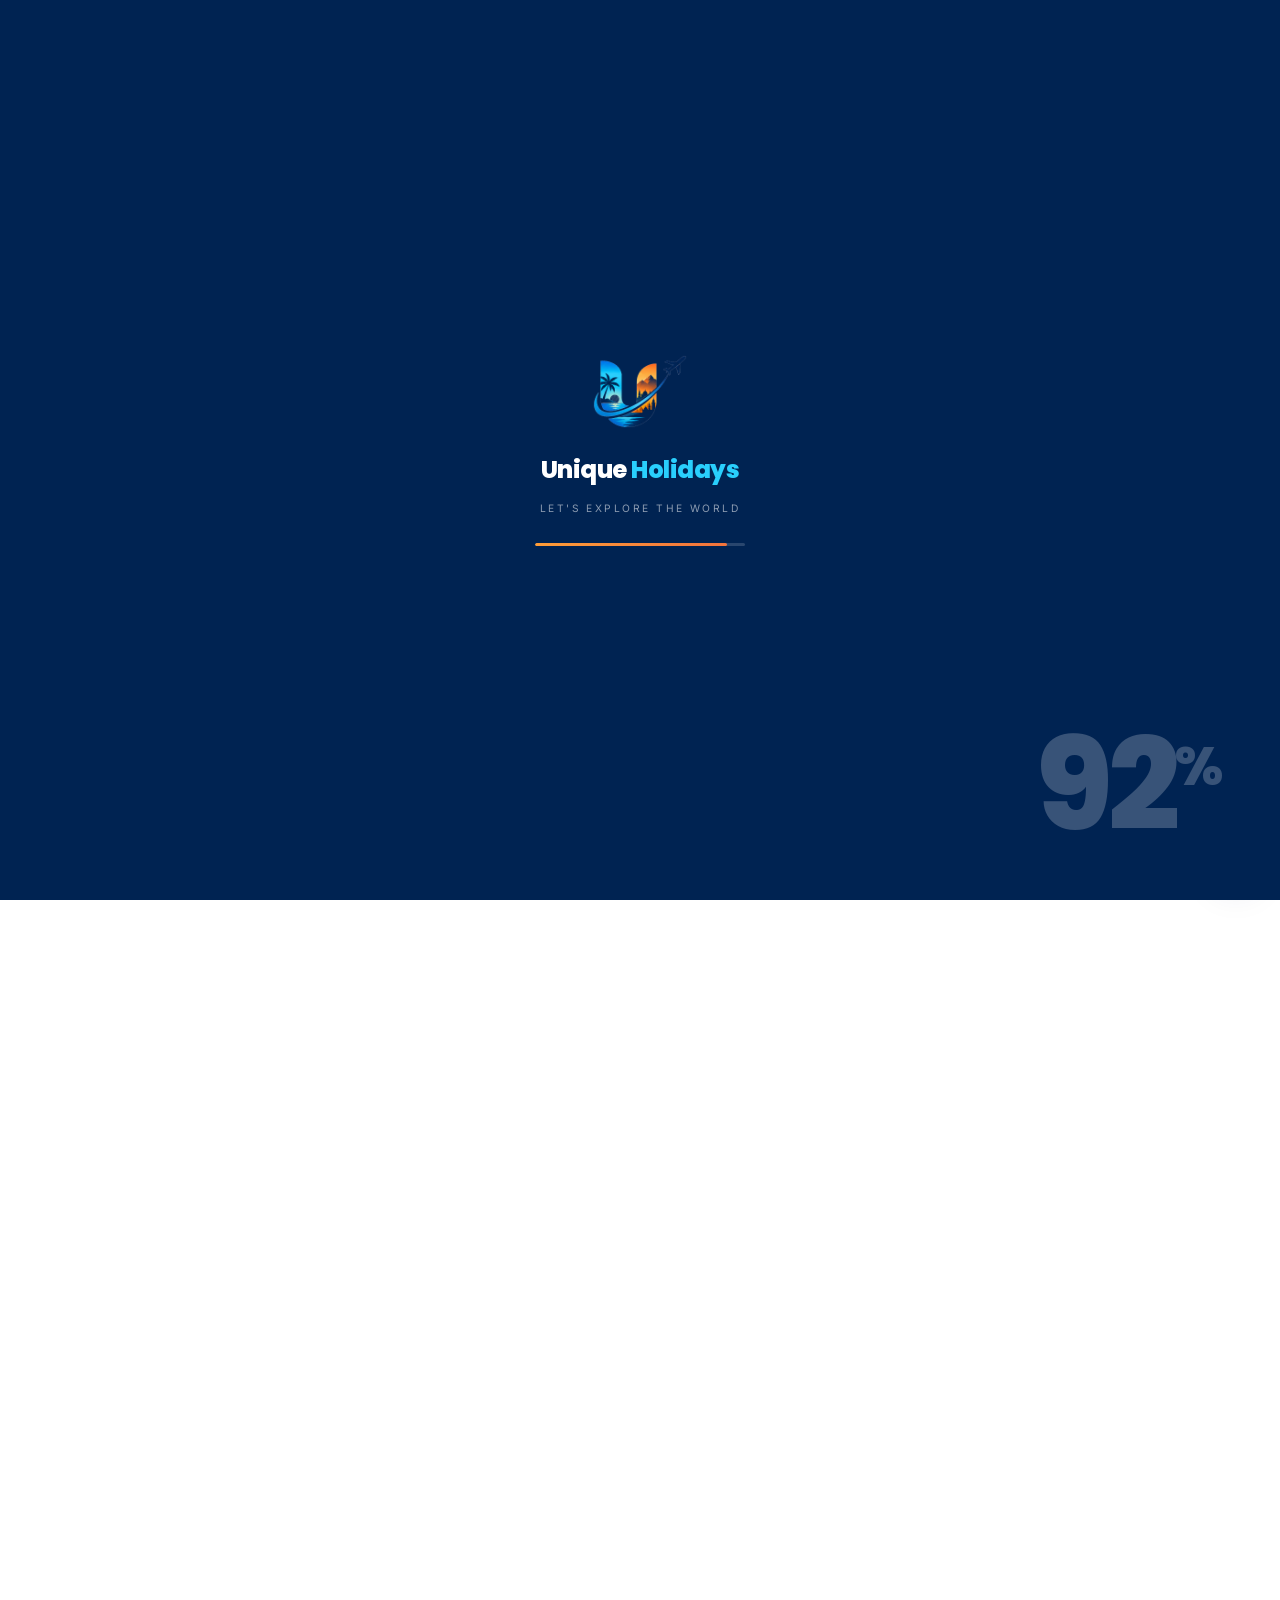
==== commit 5740d195: "Give each photograph its own shape, and wrap the copy round chapter 01 Four photographs, four shapes" ====
--- a/about.html
+++ b/about.html
@@ -20,8 +20,8 @@
 <link rel="preconnect" href="https://fonts.googleapis.com">
 <link rel="preconnect" href="https://fonts.gstatic.com" crossorigin>
 <link href="https://fonts.googleapis.com/css2?family=Inter:wght@400;500;600&family=Poppins:wght@500;600;700;800&display=swap" rel="stylesheet">
-<link rel="stylesheet" href="assets/css/styles.css?v=20260913h">
-<link rel="stylesheet" href="assets/css/motion.css?v=20260913h">
+<link rel="stylesheet" href="assets/css/styles.css?v=20260913i">
+<link rel="stylesheet" href="assets/css/motion.css?v=20260913i">
 <noscript><style>
   /* Without JavaScript the intro curtain would never lift and the pinned
      gallery would never be measured, so fall back to plain, readable HTML. */
@@ -37,7 +37,7 @@
   .daynight__swap > * { position: static; opacity: 1 !important; }
   .theme-toggle { display: none; }
 </style></noscript>
-<script src="assets/js/boot.js?v=20260913h"></script>
+<script src="assets/js/boot.js?v=20260913i"></script>
 </head>
 <body>
 <a class="skip-link" href="#main">Skip to main content</a>
@@ -244,7 +244,7 @@
   <a class="float-call" href="tel:+917041190618" aria-label="Call us"><svg viewBox="0 0 24 24" fill="none" stroke="currentColor" stroke-width="2" stroke-linecap="round" stroke-linejoin="round" aria-hidden="true"><path d="M22 16.9v3a2 2 0 0 1-2.2 2 19.8 19.8 0 0 1-8.6-3.1 19.5 19.5 0 0 1-6-6A19.8 19.8 0 0 1 2 4.2 2 2 0 0 1 4 2h3a2 2 0 0 1 2 1.7c.1 1 .4 1.9.7 2.8a2 2 0 0 1-.4 2.1L8 9.9a16 16 0 0 0 6 6l1.3-1.3a2 2 0 0 1 2.1-.4c.9.3 1.8.6 2.8.7a2 2 0 0 1 1.8 2z"/></svg></a>
 </div>
 
-<script src="assets/js/main.js?v=20260913h" defer></script>
-<script src="assets/js/motion.js?v=20260913h" defer></script>
+<script src="assets/js/main.js?v=20260913i" defer></script>
+<script src="assets/js/motion.js?v=20260913i" defer></script>
 </body>
 </html>
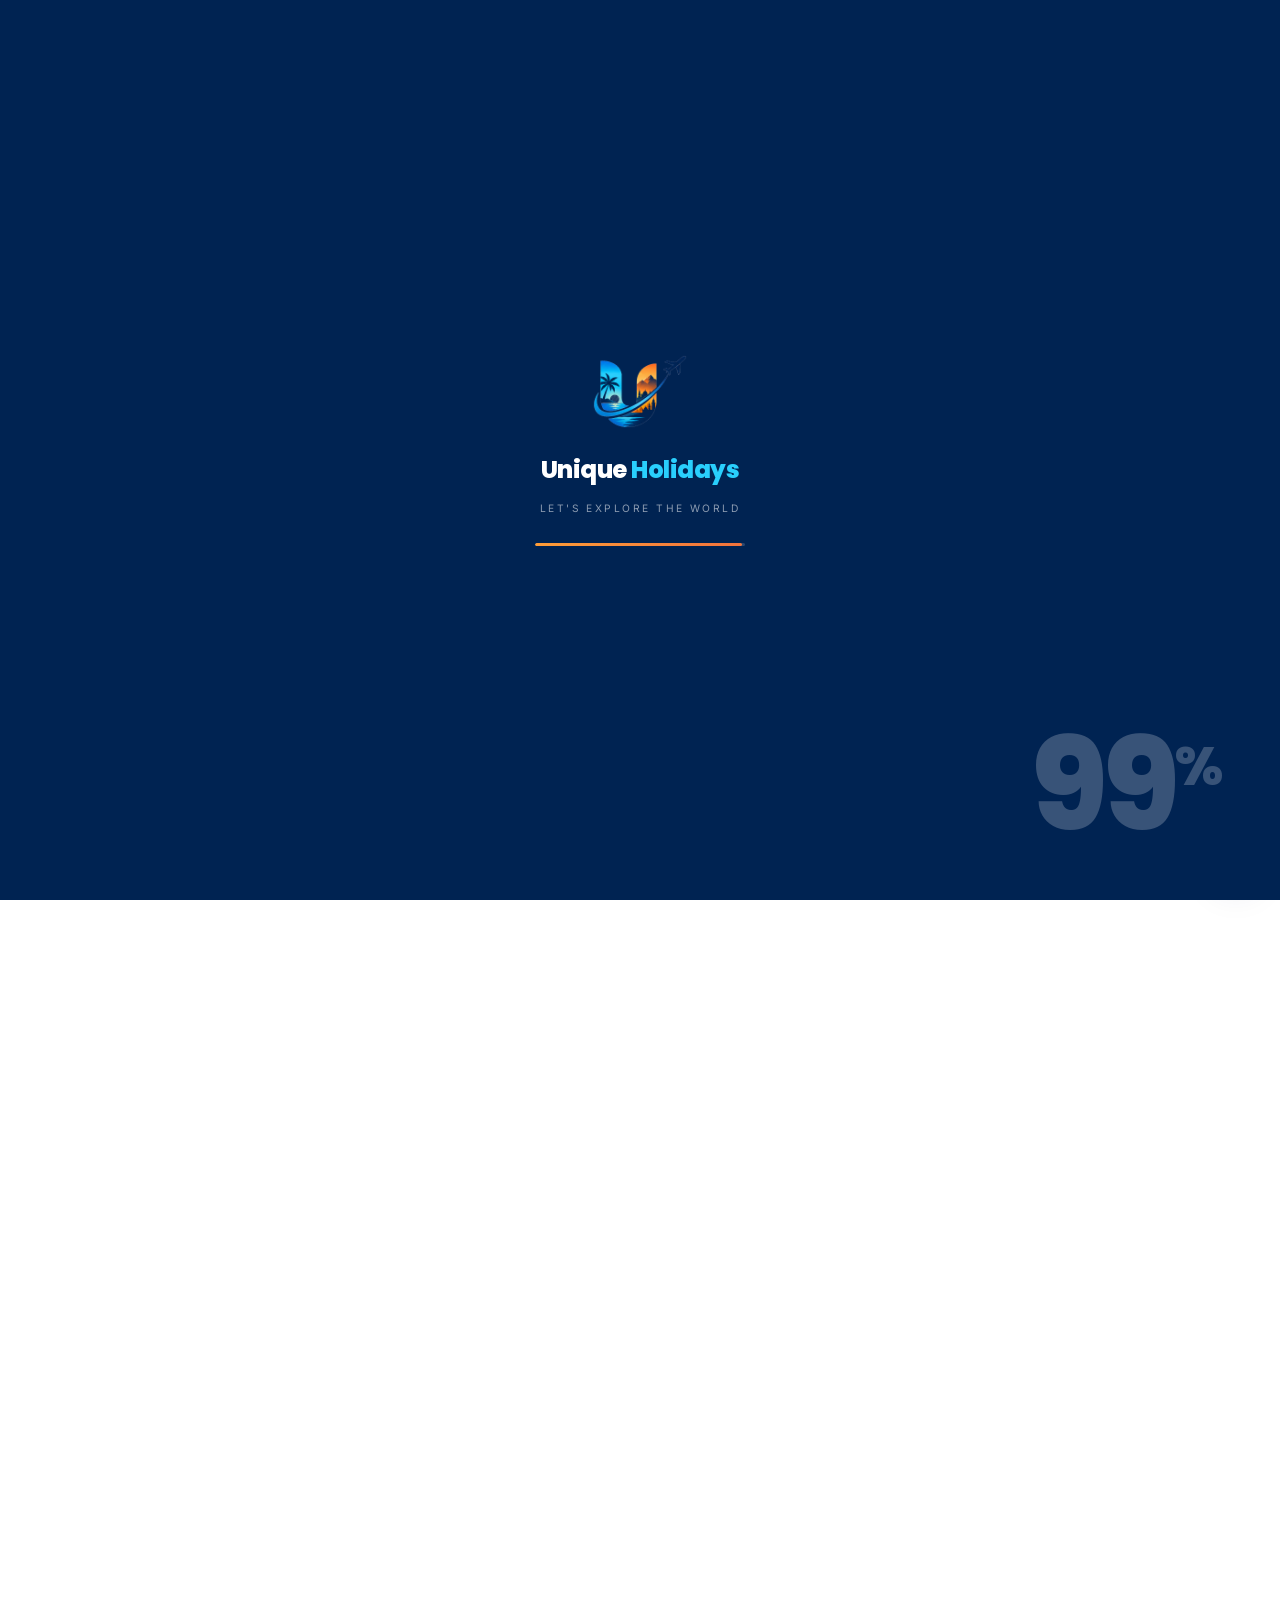
==== commit c9e96bfb: "Revert "Give each photograph its own shape, and wrap the copy round chapter 01" This reverts commit " ====
--- a/about.html
+++ b/about.html
@@ -20,8 +20,8 @@
 <link rel="preconnect" href="https://fonts.googleapis.com">
 <link rel="preconnect" href="https://fonts.gstatic.com" crossorigin>
 <link href="https://fonts.googleapis.com/css2?family=Inter:wght@400;500;600&family=Poppins:wght@500;600;700;800&display=swap" rel="stylesheet">
-<link rel="stylesheet" href="assets/css/styles.css?v=20260913i">
-<link rel="stylesheet" href="assets/css/motion.css?v=20260913i">
+<link rel="stylesheet" href="assets/css/styles.css?v=20260913h">
+<link rel="stylesheet" href="assets/css/motion.css?v=20260913h">
 <noscript><style>
   /* Without JavaScript the intro curtain would never lift and the pinned
      gallery would never be measured, so fall back to plain, readable HTML. */
@@ -37,7 +37,7 @@
   .daynight__swap > * { position: static; opacity: 1 !important; }
   .theme-toggle { display: none; }
 </style></noscript>
-<script src="assets/js/boot.js?v=20260913i"></script>
+<script src="assets/js/boot.js?v=20260913h"></script>
 </head>
 <body>
 <a class="skip-link" href="#main">Skip to main content</a>
@@ -244,7 +244,7 @@
   <a class="float-call" href="tel:+917041190618" aria-label="Call us"><svg viewBox="0 0 24 24" fill="none" stroke="currentColor" stroke-width="2" stroke-linecap="round" stroke-linejoin="round" aria-hidden="true"><path d="M22 16.9v3a2 2 0 0 1-2.2 2 19.8 19.8 0 0 1-8.6-3.1 19.5 19.5 0 0 1-6-6A19.8 19.8 0 0 1 2 4.2 2 2 0 0 1 4 2h3a2 2 0 0 1 2 1.7c.1 1 .4 1.9.7 2.8a2 2 0 0 1-.4 2.1L8 9.9a16 16 0 0 0 6 6l1.3-1.3a2 2 0 0 1 2.1-.4c.9.3 1.8.6 2.8.7a2 2 0 0 1 1.8 2z"/></svg></a>
 </div>
 
-<script src="assets/js/main.js?v=20260913i" defer></script>
-<script src="assets/js/motion.js?v=20260913i" defer></script>
+<script src="assets/js/main.js?v=20260913h" defer></script>
+<script src="assets/js/motion.js?v=20260913h" defer></script>
 </body>
 </html>
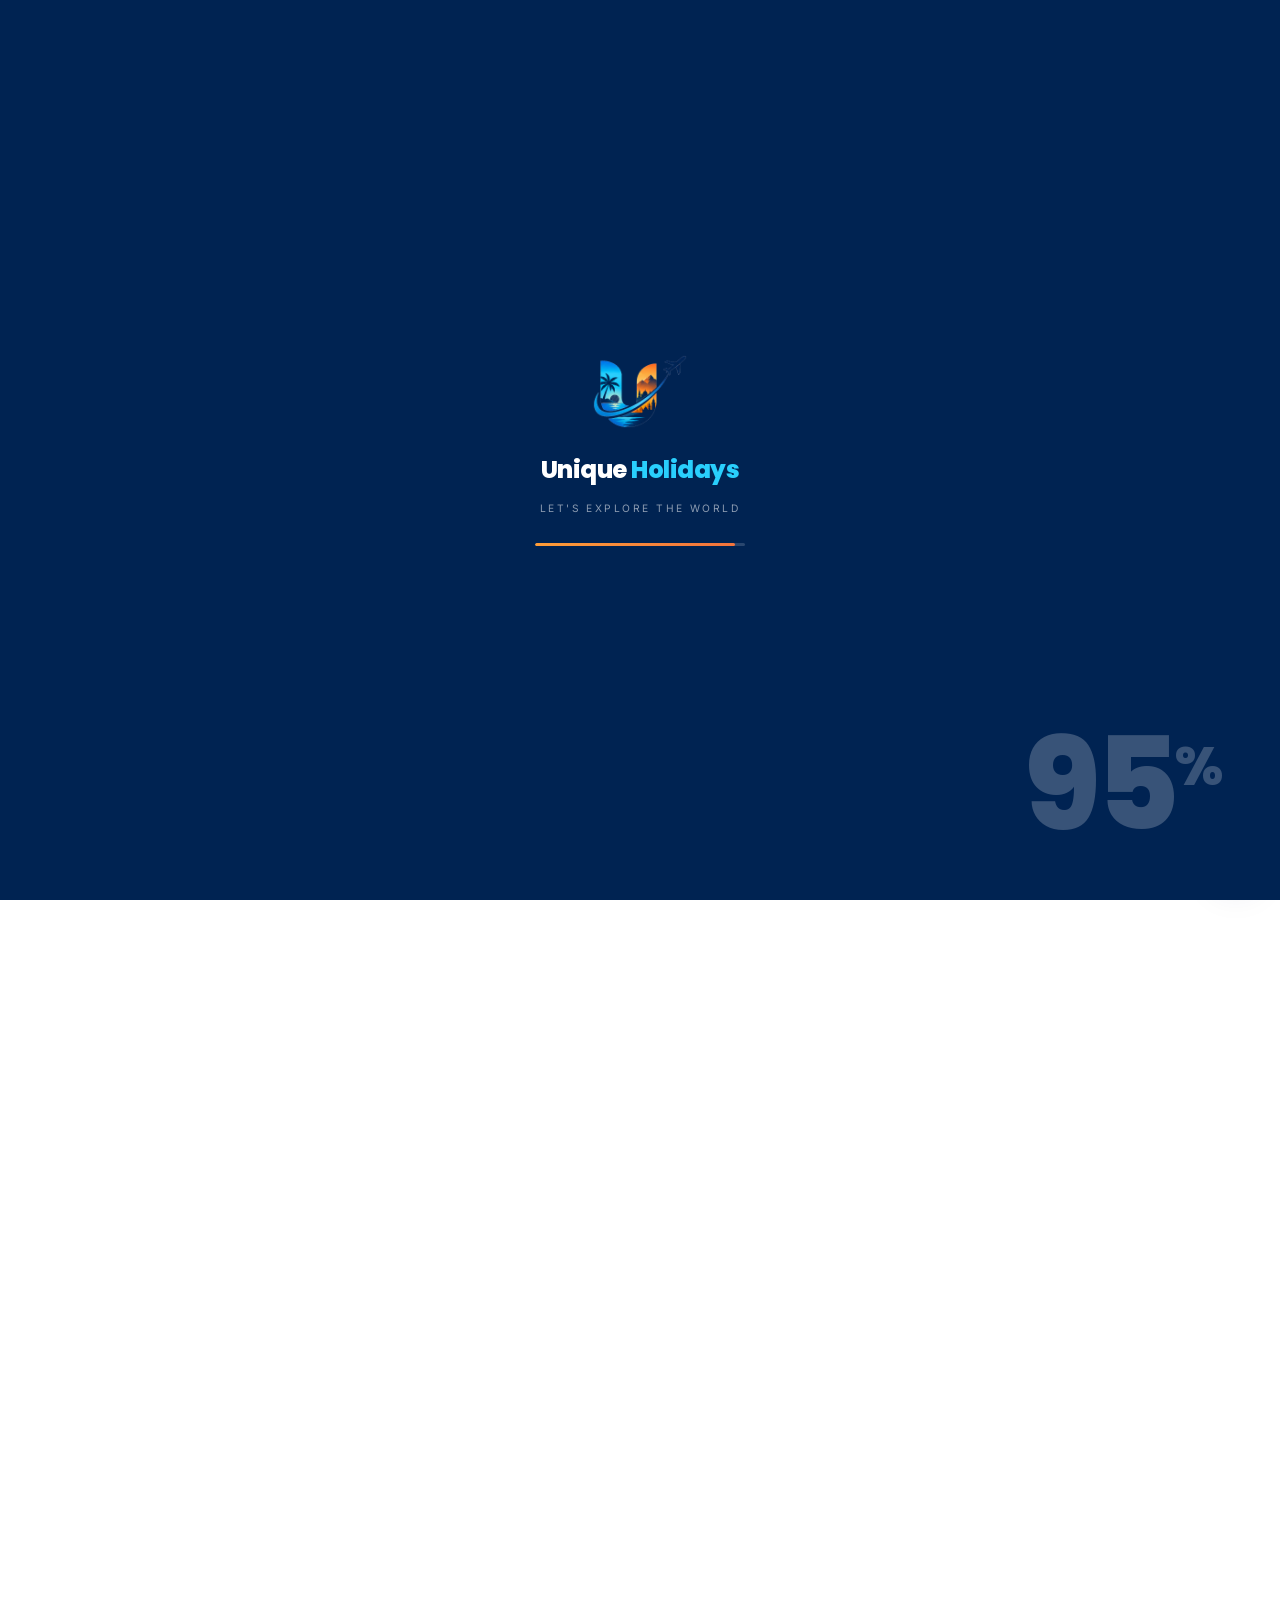
==== commit 268fde24: "Restore the curved photos in chapters 02 and 03 The panel was drawn for photographs with one long sm" ====
--- a/about.html
+++ b/about.html
@@ -20,8 +20,8 @@
 <link rel="preconnect" href="https://fonts.googleapis.com">
 <link rel="preconnect" href="https://fonts.gstatic.com" crossorigin>
 <link href="https://fonts.googleapis.com/css2?family=Inter:wght@400;500;600&family=Poppins:wght@500;600;700;800&display=swap" rel="stylesheet">
-<link rel="stylesheet" href="assets/css/styles.css?v=20260913h">
-<link rel="stylesheet" href="assets/css/motion.css?v=20260913h">
+<link rel="stylesheet" href="assets/css/styles.css?v=20260913i">
+<link rel="stylesheet" href="assets/css/motion.css?v=20260913i">
 <noscript><style>
   /* Without JavaScript the intro curtain would never lift and the pinned
      gallery would never be measured, so fall back to plain, readable HTML. */
@@ -37,7 +37,7 @@
   .daynight__swap > * { position: static; opacity: 1 !important; }
   .theme-toggle { display: none; }
 </style></noscript>
-<script src="assets/js/boot.js?v=20260913h"></script>
+<script src="assets/js/boot.js?v=20260913i"></script>
 </head>
 <body>
 <a class="skip-link" href="#main">Skip to main content</a>
@@ -244,7 +244,7 @@
   <a class="float-call" href="tel:+917041190618" aria-label="Call us"><svg viewBox="0 0 24 24" fill="none" stroke="currentColor" stroke-width="2" stroke-linecap="round" stroke-linejoin="round" aria-hidden="true"><path d="M22 16.9v3a2 2 0 0 1-2.2 2 19.8 19.8 0 0 1-8.6-3.1 19.5 19.5 0 0 1-6-6A19.8 19.8 0 0 1 2 4.2 2 2 0 0 1 4 2h3a2 2 0 0 1 2 1.7c.1 1 .4 1.9.7 2.8a2 2 0 0 1-.4 2.1L8 9.9a16 16 0 0 0 6 6l1.3-1.3a2 2 0 0 1 2.1-.4c.9.3 1.8.6 2.8.7a2 2 0 0 1 1.8 2z"/></svg></a>
 </div>
 
-<script src="assets/js/main.js?v=20260913h" defer></script>
-<script src="assets/js/motion.js?v=20260913h" defer></script>
+<script src="assets/js/main.js?v=20260913i" defer></script>
+<script src="assets/js/motion.js?v=20260913i" defer></script>
 </body>
 </html>
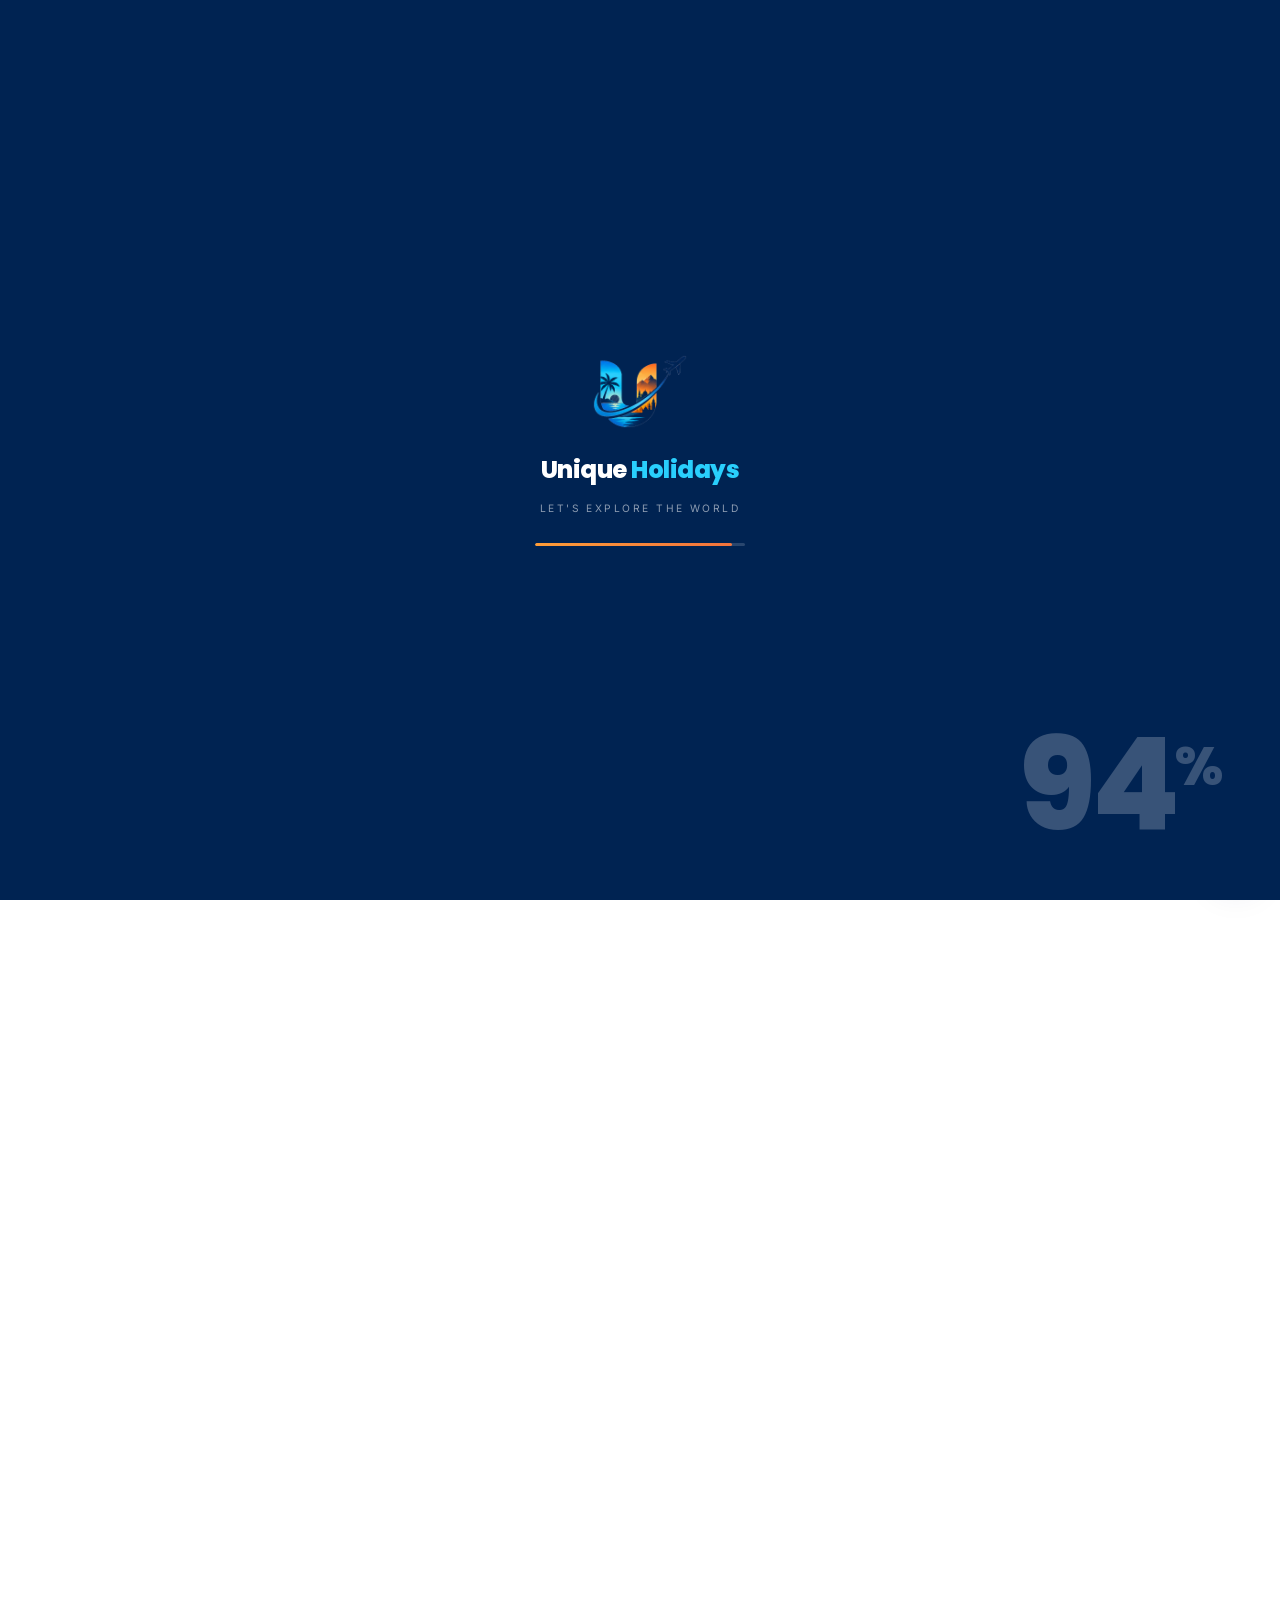
==== commit b4c15d1d: "Rebuild the hero on the mountain-layers photograph The hero is now the composition from the referenc" ====
--- a/about.html
+++ b/about.html
@@ -20,8 +20,8 @@
 <link rel="preconnect" href="https://fonts.googleapis.com">
 <link rel="preconnect" href="https://fonts.gstatic.com" crossorigin>
 <link href="https://fonts.googleapis.com/css2?family=Inter:wght@400;500;600&family=Poppins:wght@500;600;700;800&display=swap" rel="stylesheet">
-<link rel="stylesheet" href="assets/css/styles.css?v=20260913i">
-<link rel="stylesheet" href="assets/css/motion.css?v=20260913i">
+<link rel="stylesheet" href="assets/css/styles.css?v=20260918a">
+<link rel="stylesheet" href="assets/css/motion.css?v=20260918a">
 <noscript><style>
   /* Without JavaScript the intro curtain would never lift and the pinned
      gallery would never be measured, so fall back to plain, readable HTML. */
@@ -37,7 +37,7 @@
   .daynight__swap > * { position: static; opacity: 1 !important; }
   .theme-toggle { display: none; }
 </style></noscript>
-<script src="assets/js/boot.js?v=20260913i"></script>
+<script src="assets/js/boot.js?v=20260918a"></script>
 </head>
 <body>
 <a class="skip-link" href="#main">Skip to main content</a>
@@ -244,7 +244,7 @@
   <a class="float-call" href="tel:+917041190618" aria-label="Call us"><svg viewBox="0 0 24 24" fill="none" stroke="currentColor" stroke-width="2" stroke-linecap="round" stroke-linejoin="round" aria-hidden="true"><path d="M22 16.9v3a2 2 0 0 1-2.2 2 19.8 19.8 0 0 1-8.6-3.1 19.5 19.5 0 0 1-6-6A19.8 19.8 0 0 1 2 4.2 2 2 0 0 1 4 2h3a2 2 0 0 1 2 1.7c.1 1 .4 1.9.7 2.8a2 2 0 0 1-.4 2.1L8 9.9a16 16 0 0 0 6 6l1.3-1.3a2 2 0 0 1 2.1-.4c.9.3 1.8.6 2.8.7a2 2 0 0 1 1.8 2z"/></svg></a>
 </div>
 
-<script src="assets/js/main.js?v=20260913i" defer></script>
-<script src="assets/js/motion.js?v=20260913i" defer></script>
+<script src="assets/js/main.js?v=20260918a" defer></script>
+<script src="assets/js/motion.js?v=20260918a" defer></script>
 </body>
 </html>
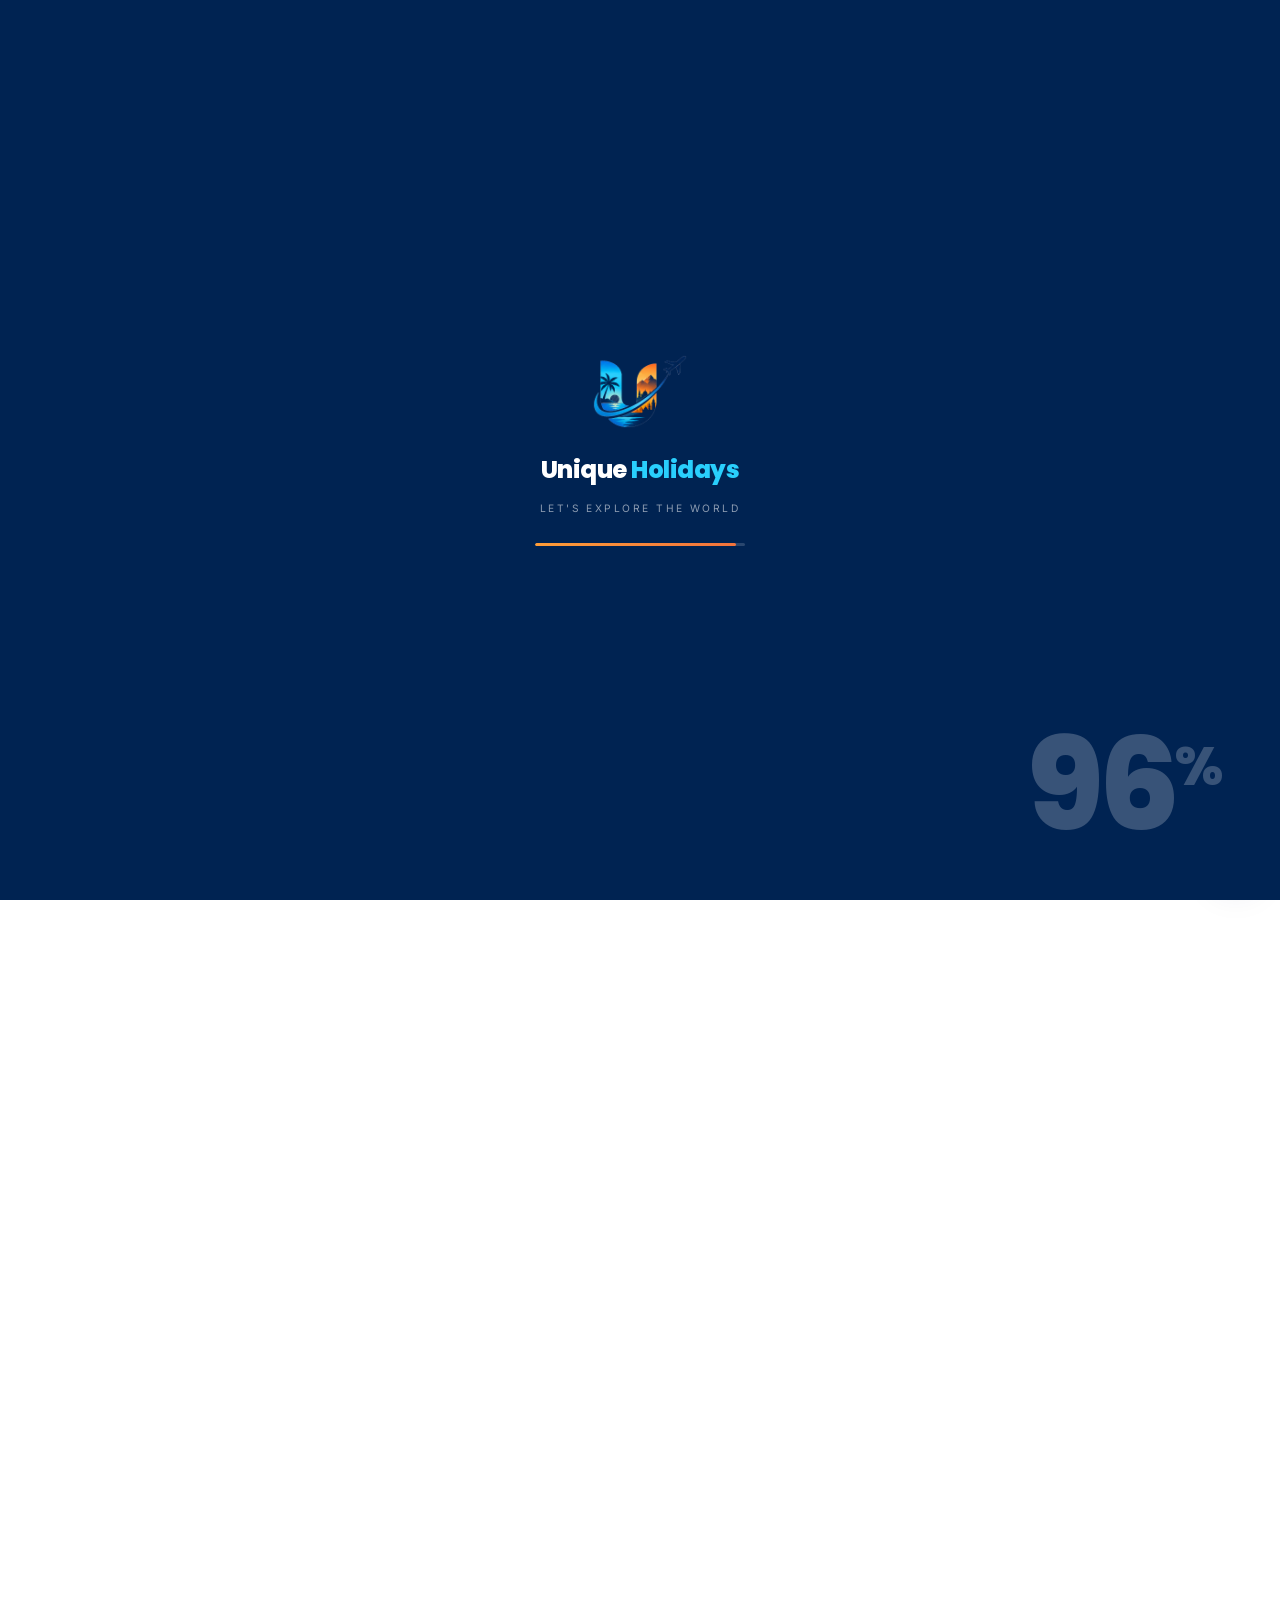
==== commit b6843f31: "Drop the spinning seal, and start the hero panel below the header The circular "Unique Holidays · Si" ====
--- a/about.html
+++ b/about.html
@@ -19,9 +19,9 @@
 <link rel="manifest" href="site.webmanifest">
 <link rel="preconnect" href="https://fonts.googleapis.com">
 <link rel="preconnect" href="https://fonts.gstatic.com" crossorigin>
-<link href="https://fonts.googleapis.com/css2?family=Inter:wght@400;500;600&family=Poppins:wght@500;600;700;800&display=swap" rel="stylesheet">
-<link rel="stylesheet" href="assets/css/styles.css?v=20260918a">
-<link rel="stylesheet" href="assets/css/motion.css?v=20260918a">
+<link href="https://fonts.googleapis.com/css2?family=Inter:wght@400;500;600&family=Poppins:wght@200;300;400;500;600;700;800&display=swap" rel="stylesheet">
+<link rel="stylesheet" href="assets/css/styles.css?v=20260918c">
+<link rel="stylesheet" href="assets/css/motion.css?v=20260918c">
 <noscript><style>
   /* Without JavaScript the intro curtain would never lift and the pinned
      gallery would never be measured, so fall back to plain, readable HTML. */
@@ -37,7 +37,7 @@
   .daynight__swap > * { position: static; opacity: 1 !important; }
   .theme-toggle { display: none; }
 </style></noscript>
-<script src="assets/js/boot.js?v=20260918a"></script>
+<script src="assets/js/boot.js?v=20260918c"></script>
 </head>
 <body>
 <a class="skip-link" href="#main">Skip to main content</a>
@@ -244,7 +244,7 @@
   <a class="float-call" href="tel:+917041190618" aria-label="Call us"><svg viewBox="0 0 24 24" fill="none" stroke="currentColor" stroke-width="2" stroke-linecap="round" stroke-linejoin="round" aria-hidden="true"><path d="M22 16.9v3a2 2 0 0 1-2.2 2 19.8 19.8 0 0 1-8.6-3.1 19.5 19.5 0 0 1-6-6A19.8 19.8 0 0 1 2 4.2 2 2 0 0 1 4 2h3a2 2 0 0 1 2 1.7c.1 1 .4 1.9.7 2.8a2 2 0 0 1-.4 2.1L8 9.9a16 16 0 0 0 6 6l1.3-1.3a2 2 0 0 1 2.1-.4c.9.3 1.8.6 2.8.7a2 2 0 0 1 1.8 2z"/></svg></a>
 </div>
 
-<script src="assets/js/main.js?v=20260918a" defer></script>
-<script src="assets/js/motion.js?v=20260918a" defer></script>
+<script src="assets/js/main.js?v=20260918c" defer></script>
+<script src="assets/js/motion.js?v=20260918c" defer></script>
 </body>
 </html>
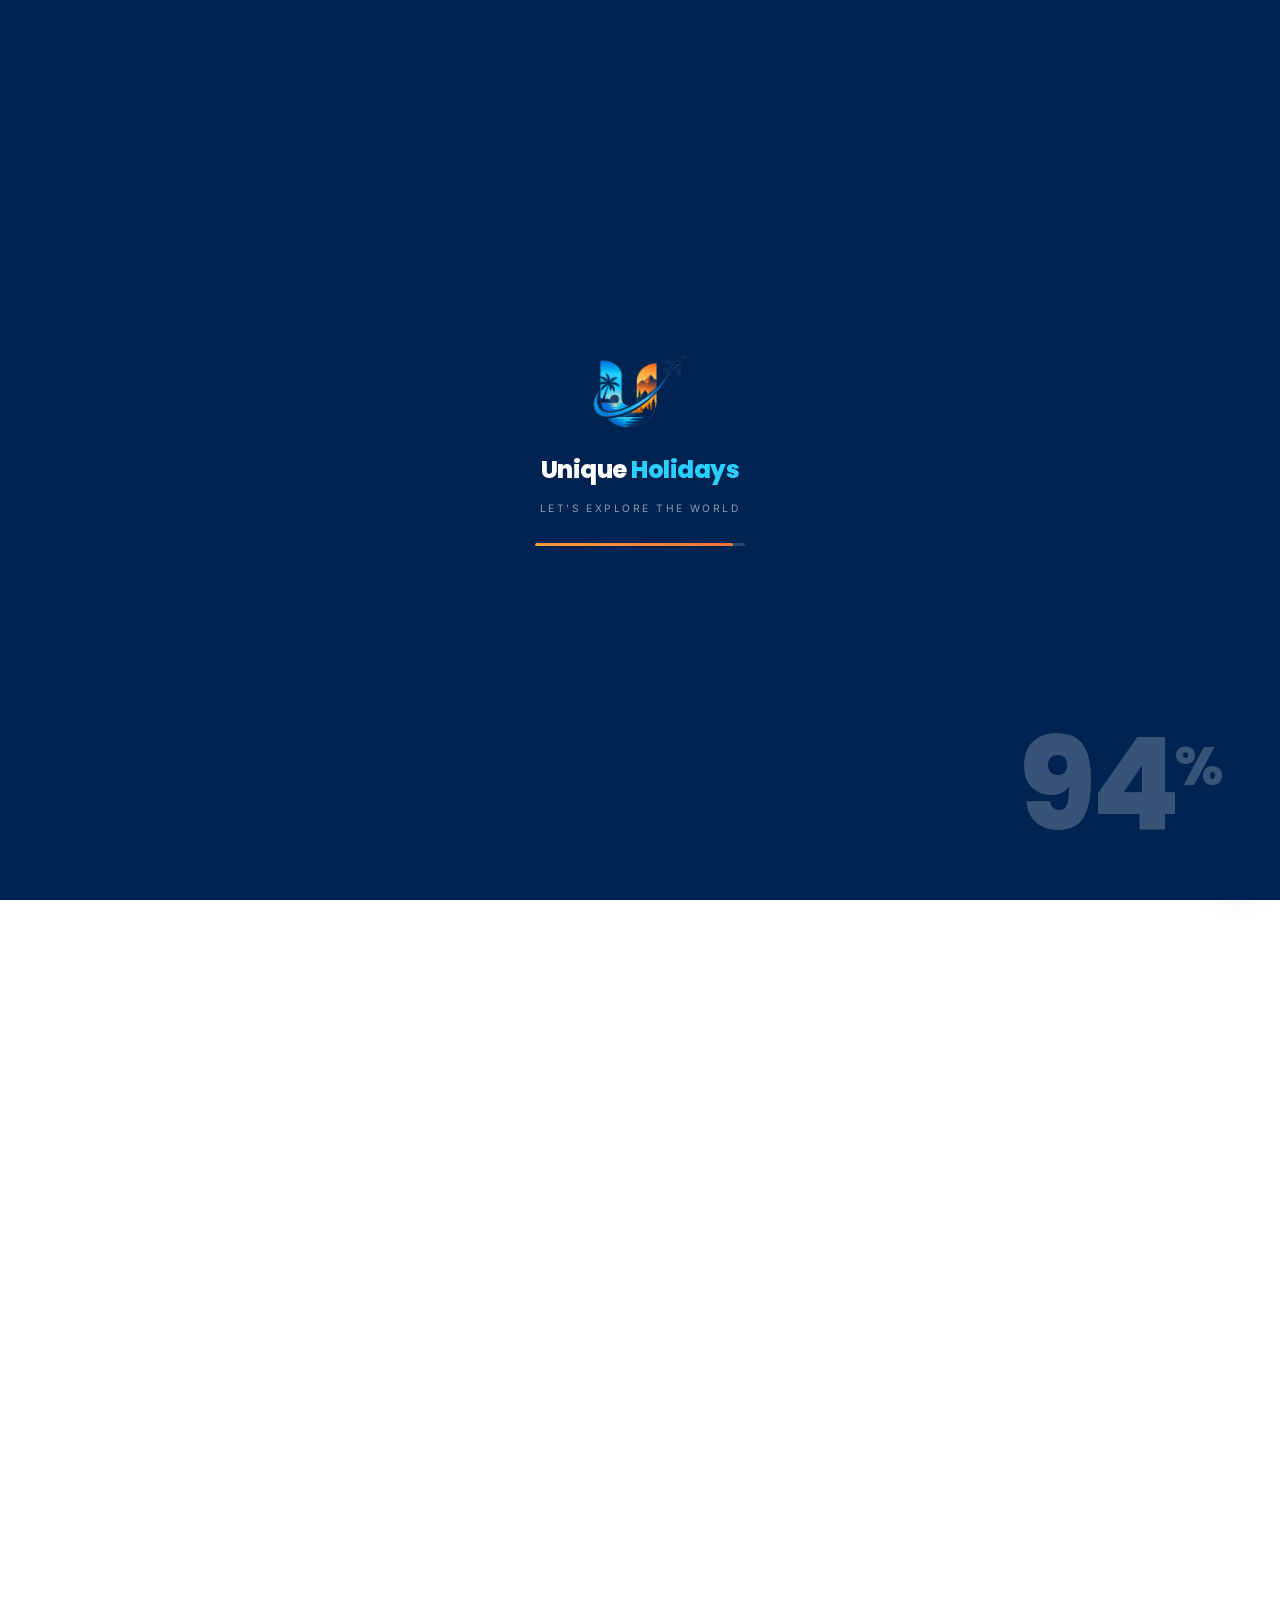
==== commit 41a6ed80: "Remove the hero's marker and its note The orange "i" marker, the dashed run out to it and the "In ev" ====
--- a/about.html
+++ b/about.html
@@ -20,8 +20,8 @@
 <link rel="preconnect" href="https://fonts.googleapis.com">
 <link rel="preconnect" href="https://fonts.gstatic.com" crossorigin>
 <link href="https://fonts.googleapis.com/css2?family=Inter:wght@400;500;600&family=Poppins:wght@200;300;400;500;600;700;800&display=swap" rel="stylesheet">
-<link rel="stylesheet" href="assets/css/styles.css?v=20260918c">
-<link rel="stylesheet" href="assets/css/motion.css?v=20260918c">
+<link rel="stylesheet" href="assets/css/styles.css?v=20260918d">
+<link rel="stylesheet" href="assets/css/motion.css?v=20260918d">
 <noscript><style>
   /* Without JavaScript the intro curtain would never lift and the pinned
      gallery would never be measured, so fall back to plain, readable HTML. */
@@ -37,7 +37,7 @@
   .daynight__swap > * { position: static; opacity: 1 !important; }
   .theme-toggle { display: none; }
 </style></noscript>
-<script src="assets/js/boot.js?v=20260918c"></script>
+<script src="assets/js/boot.js?v=20260918d"></script>
 </head>
 <body>
 <a class="skip-link" href="#main">Skip to main content</a>
@@ -244,7 +244,7 @@
   <a class="float-call" href="tel:+917041190618" aria-label="Call us"><svg viewBox="0 0 24 24" fill="none" stroke="currentColor" stroke-width="2" stroke-linecap="round" stroke-linejoin="round" aria-hidden="true"><path d="M22 16.9v3a2 2 0 0 1-2.2 2 19.8 19.8 0 0 1-8.6-3.1 19.5 19.5 0 0 1-6-6A19.8 19.8 0 0 1 2 4.2 2 2 0 0 1 4 2h3a2 2 0 0 1 2 1.7c.1 1 .4 1.9.7 2.8a2 2 0 0 1-.4 2.1L8 9.9a16 16 0 0 0 6 6l1.3-1.3a2 2 0 0 1 2.1-.4c.9.3 1.8.6 2.8.7a2 2 0 0 1 1.8 2z"/></svg></a>
 </div>
 
-<script src="assets/js/main.js?v=20260918c" defer></script>
-<script src="assets/js/motion.js?v=20260918c" defer></script>
+<script src="assets/js/main.js?v=20260918d" defer></script>
+<script src="assets/js/motion.js?v=20260918d" defer></script>
 </body>
 </html>
